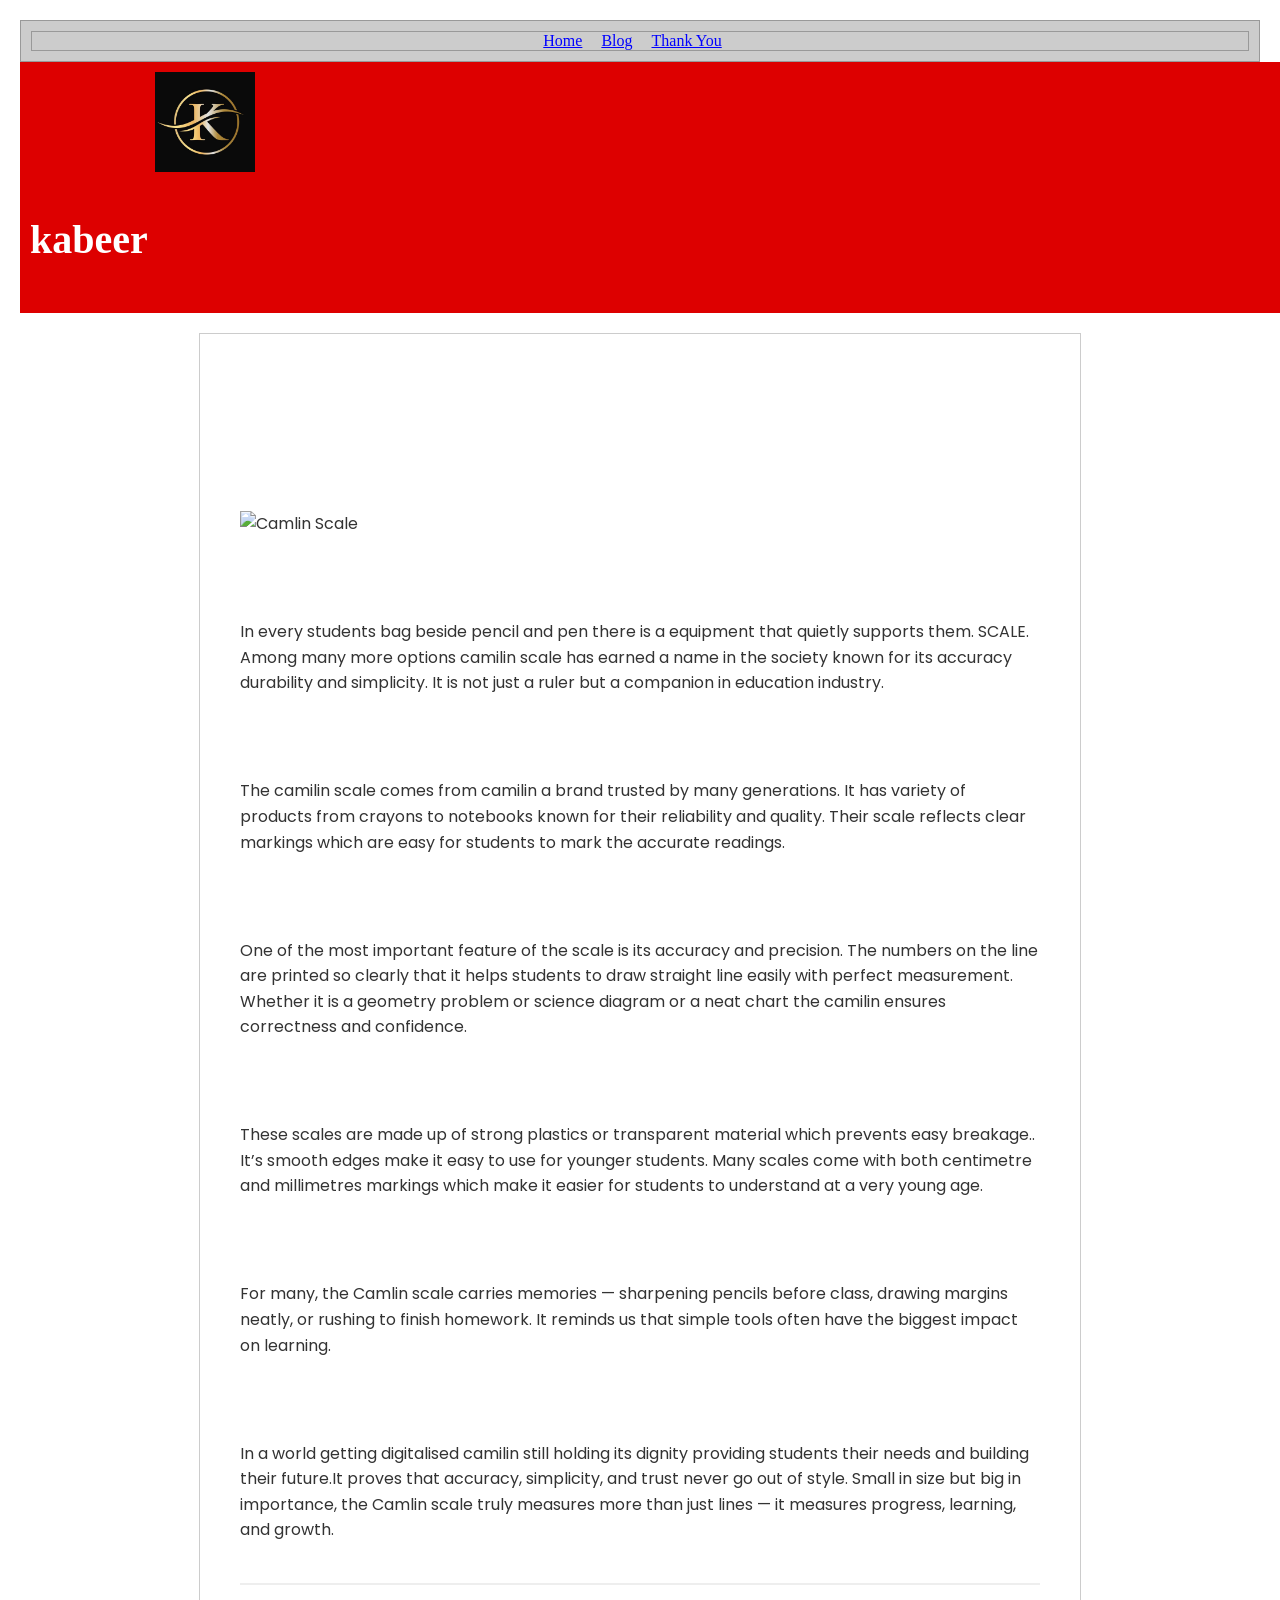
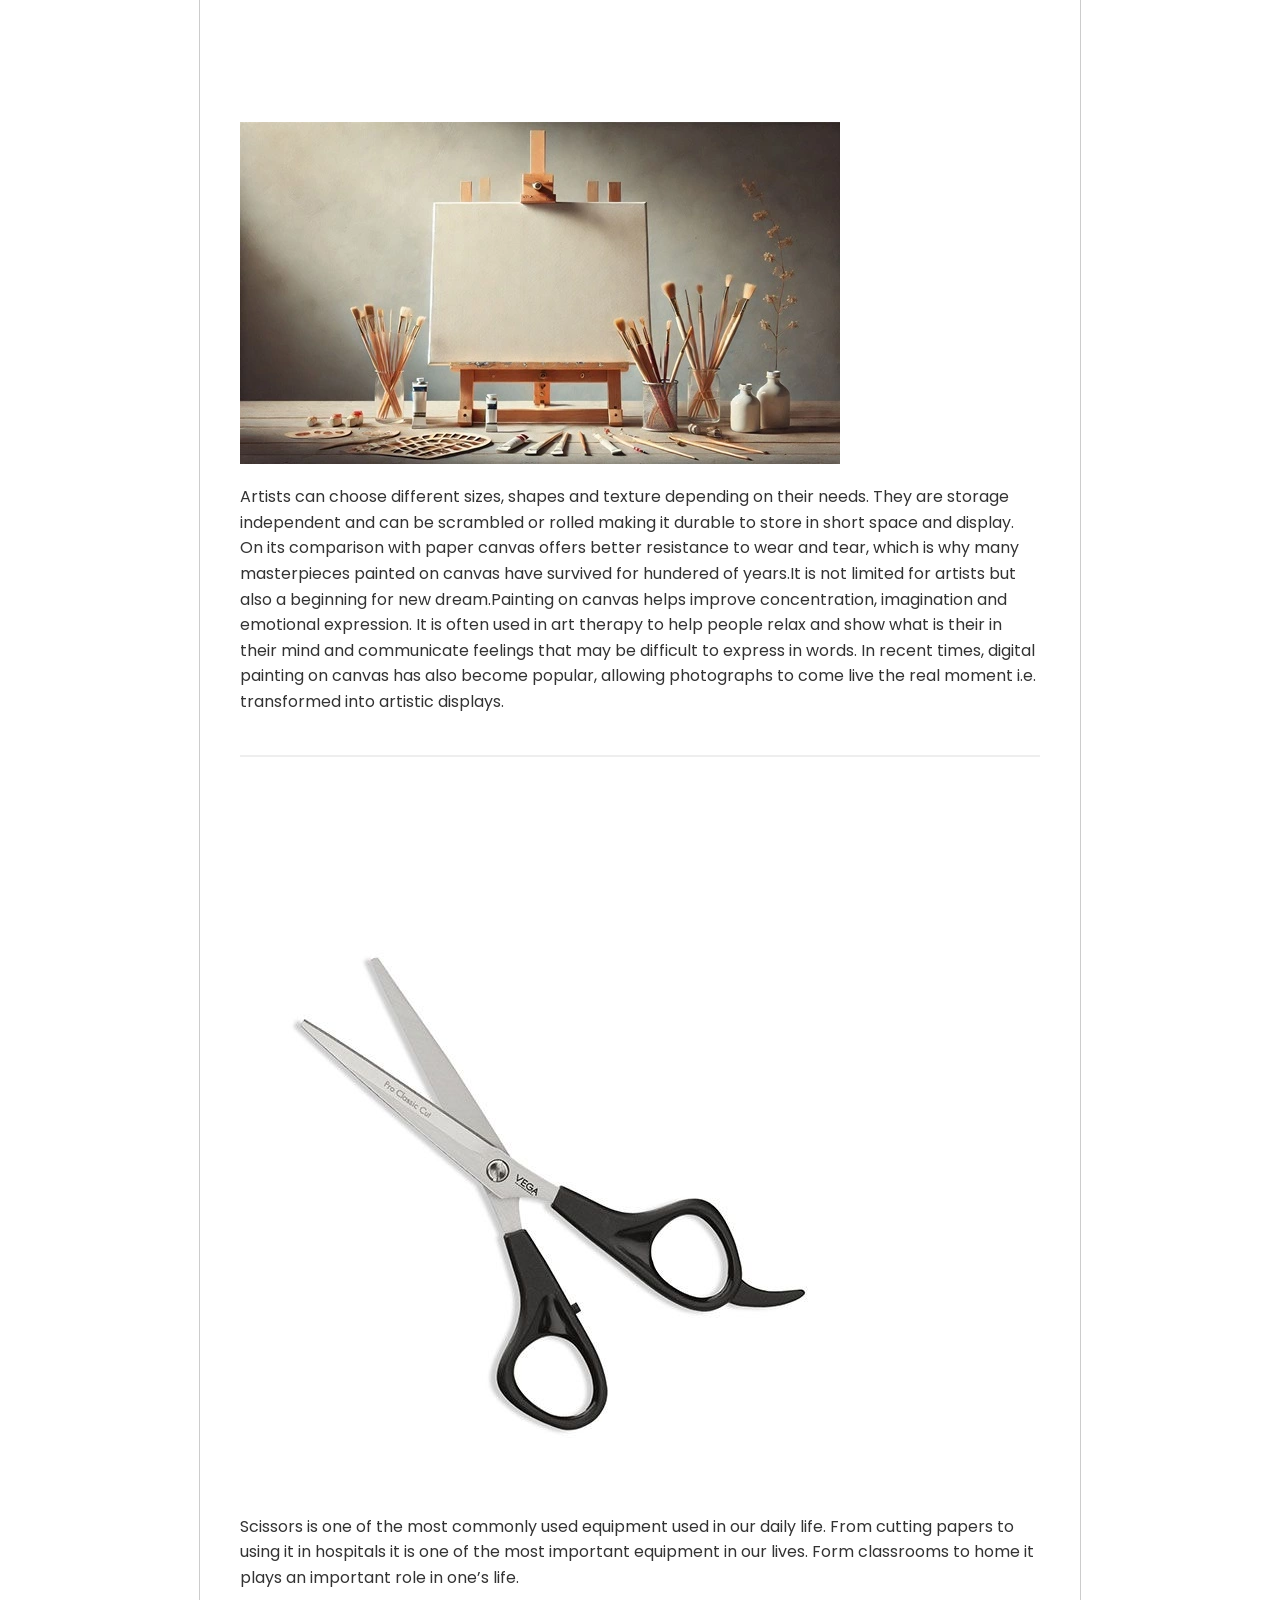
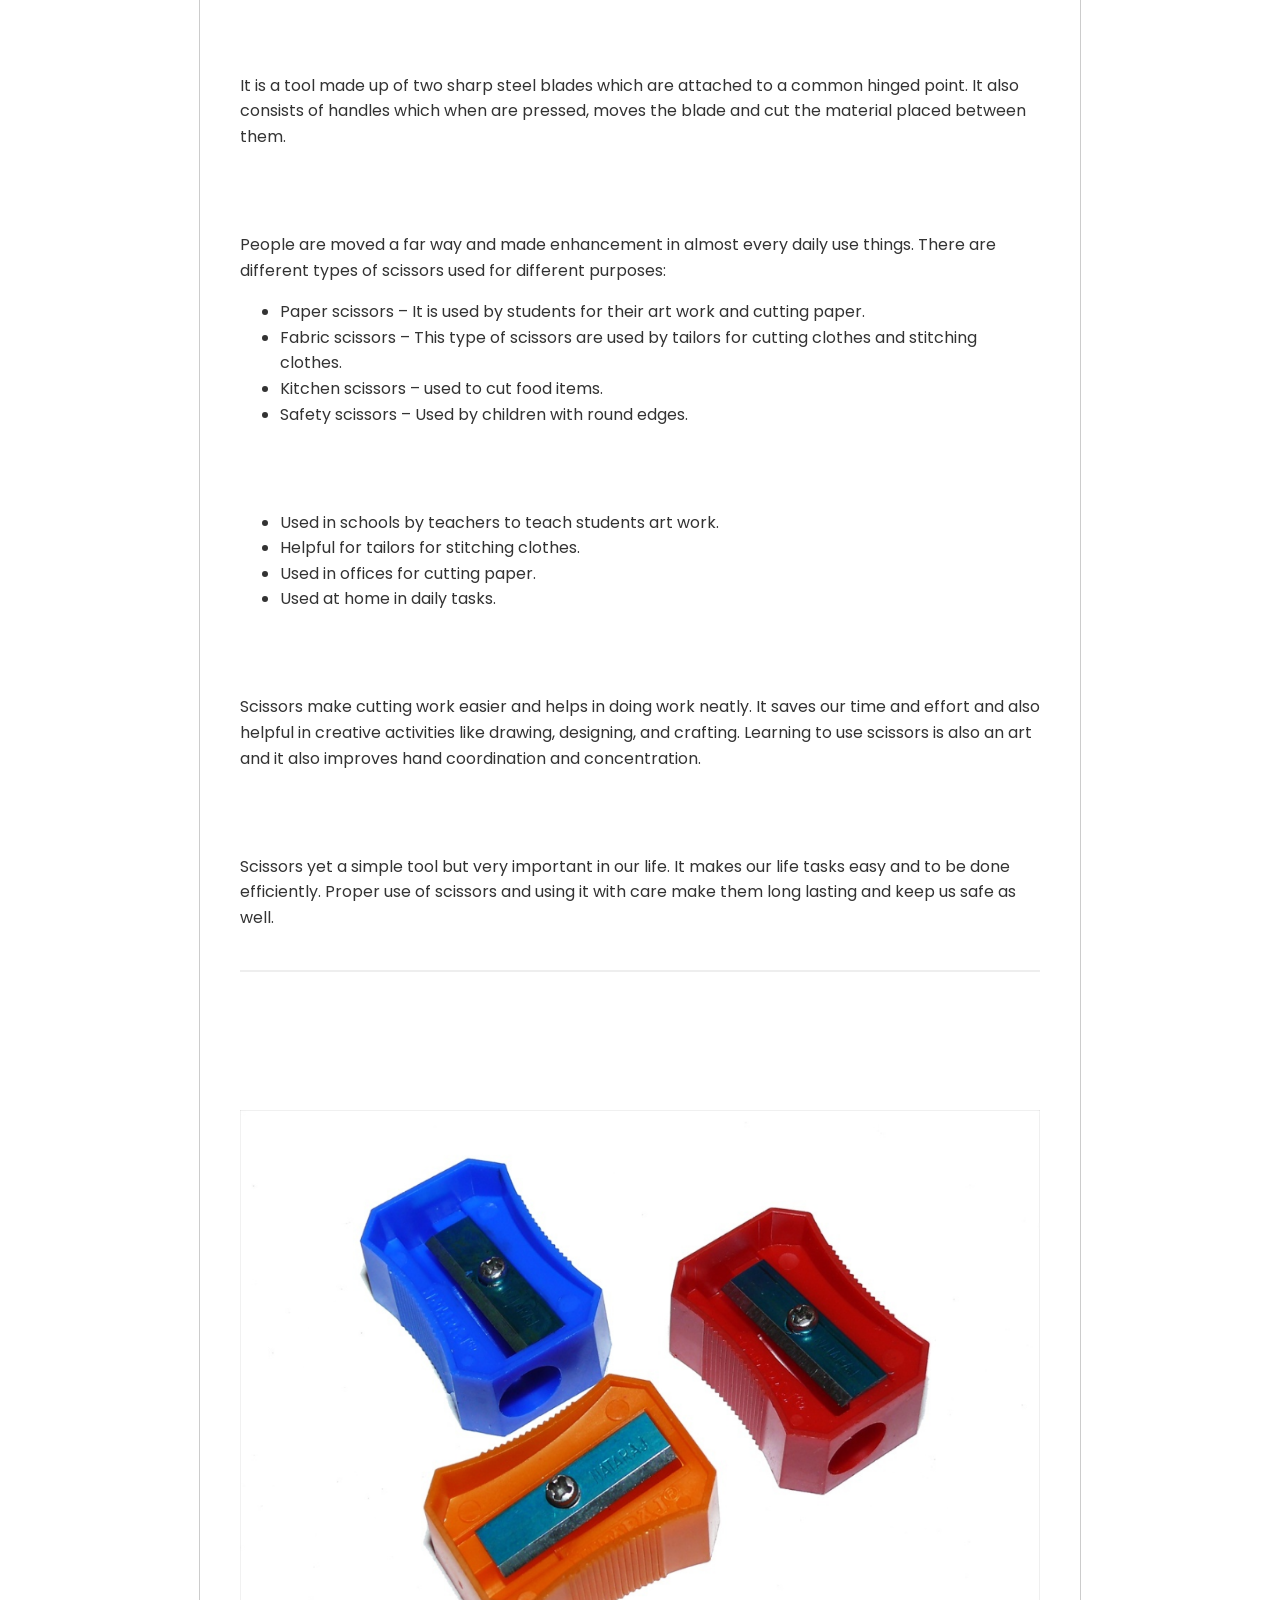
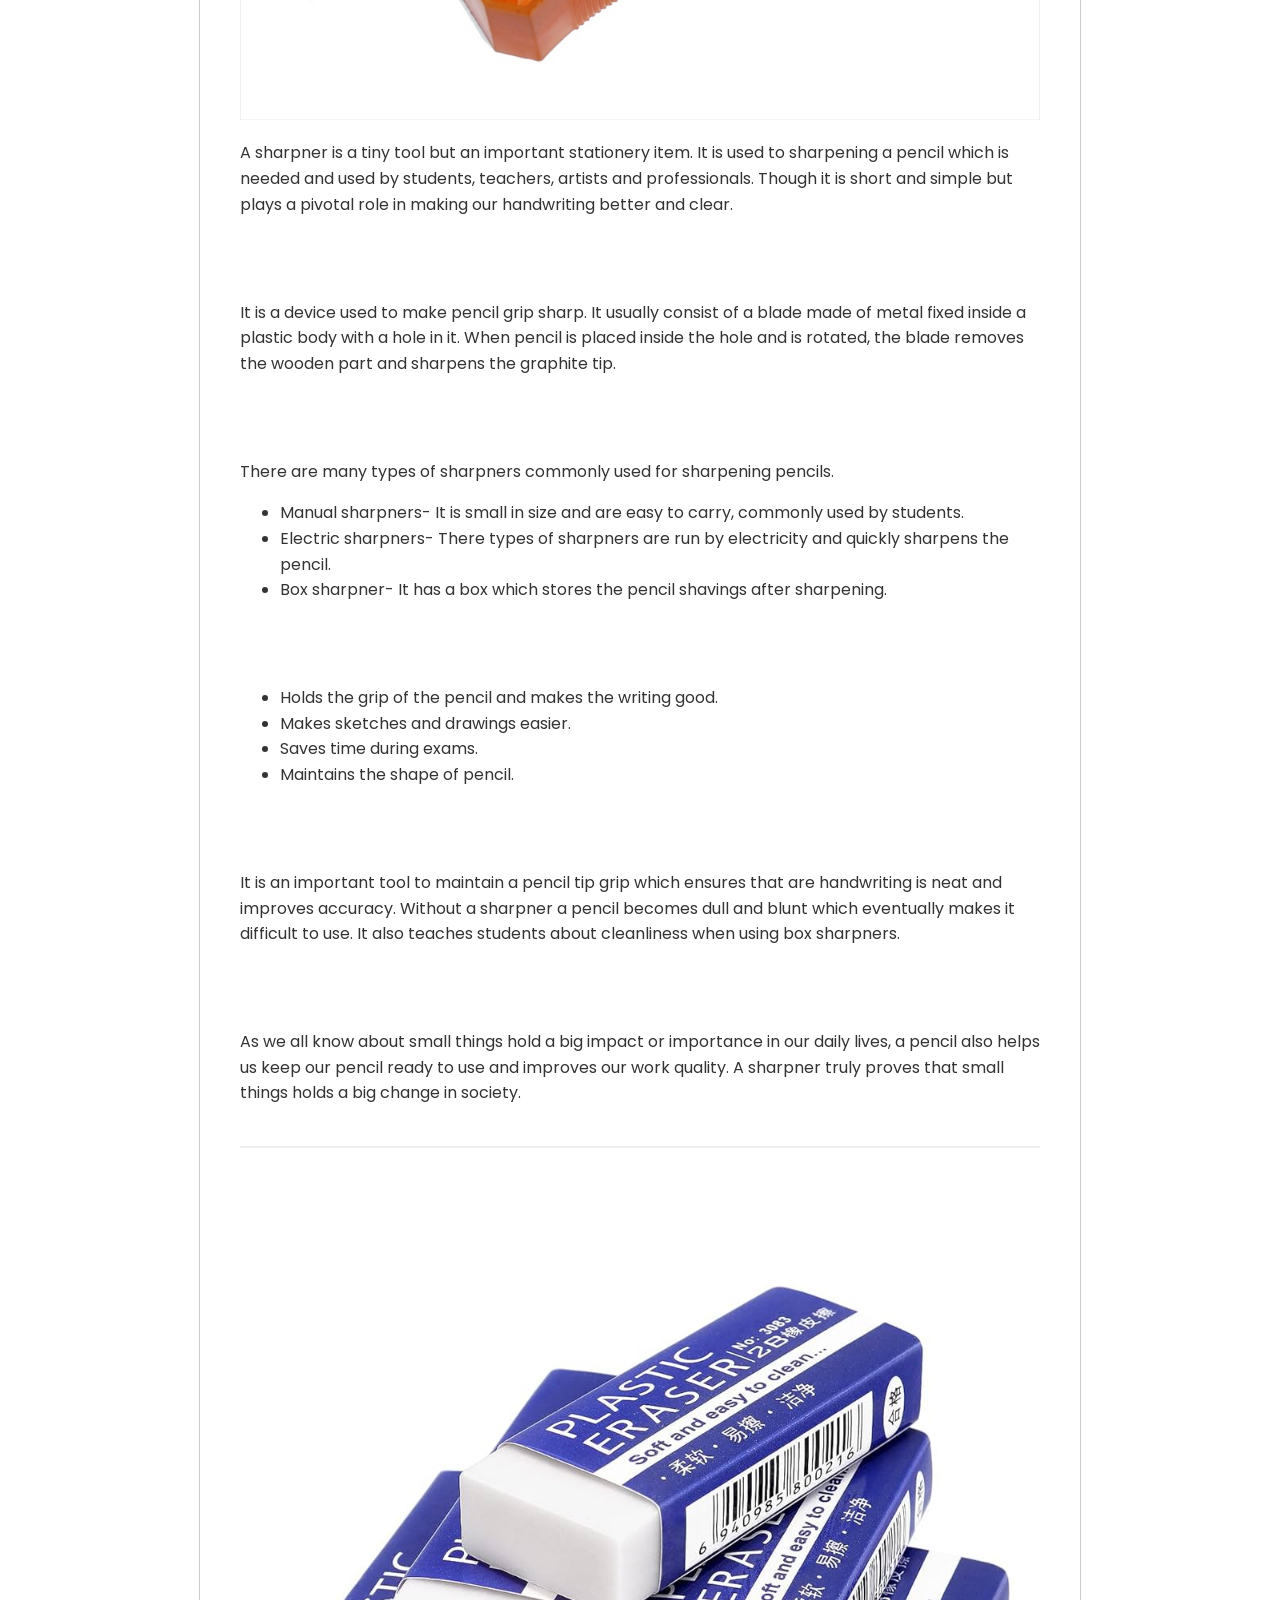
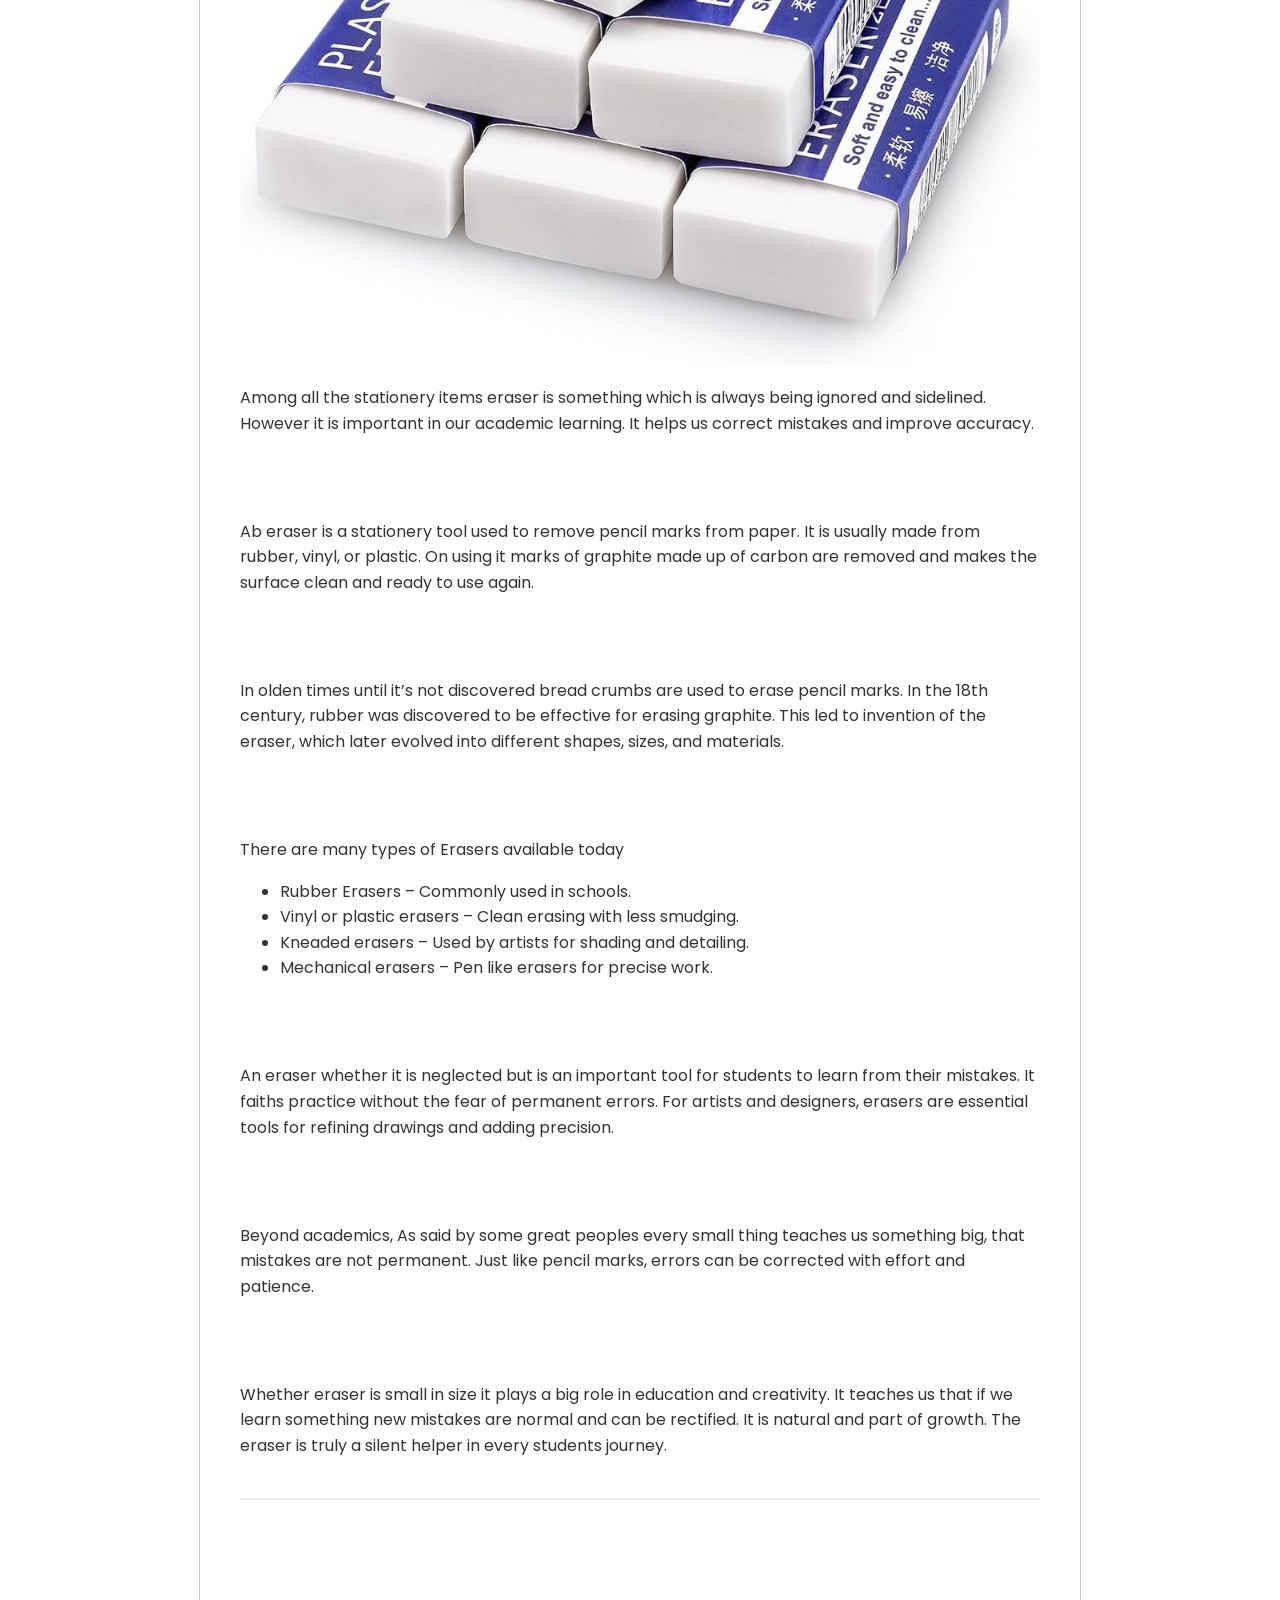
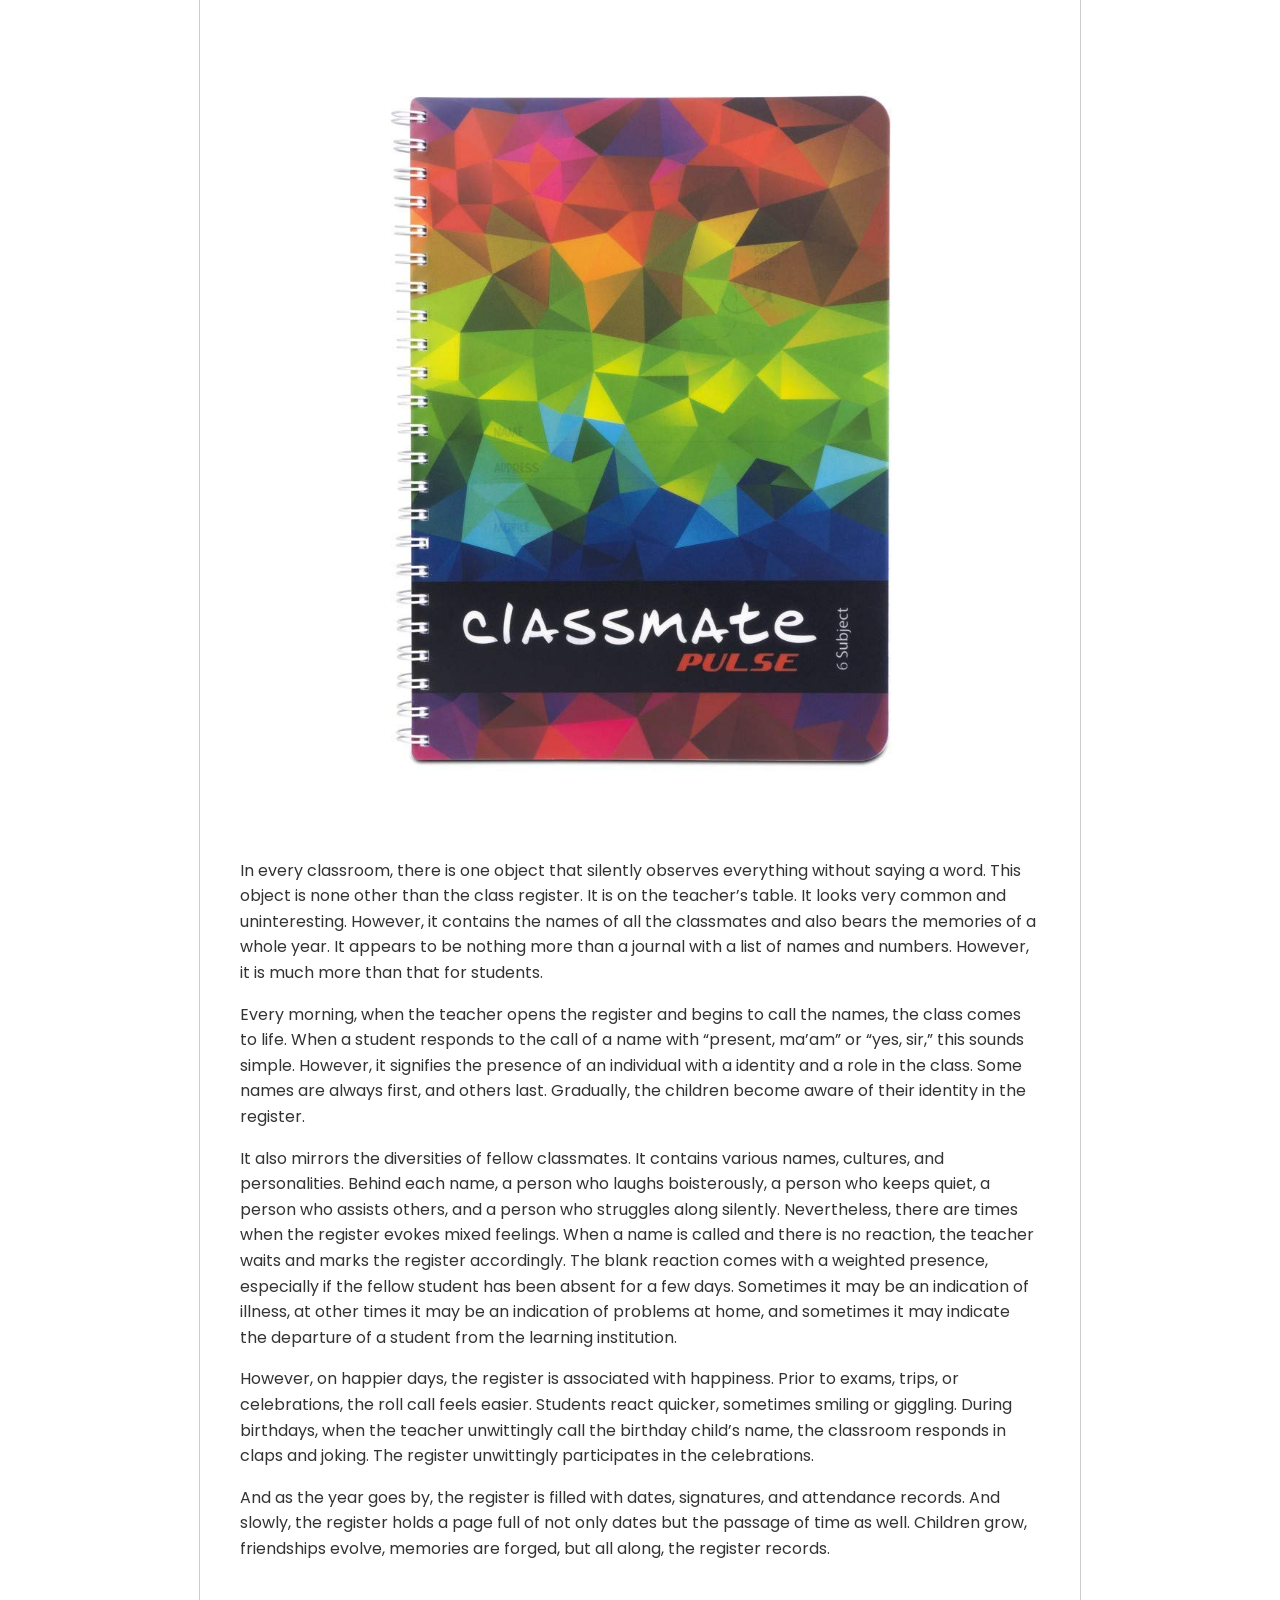
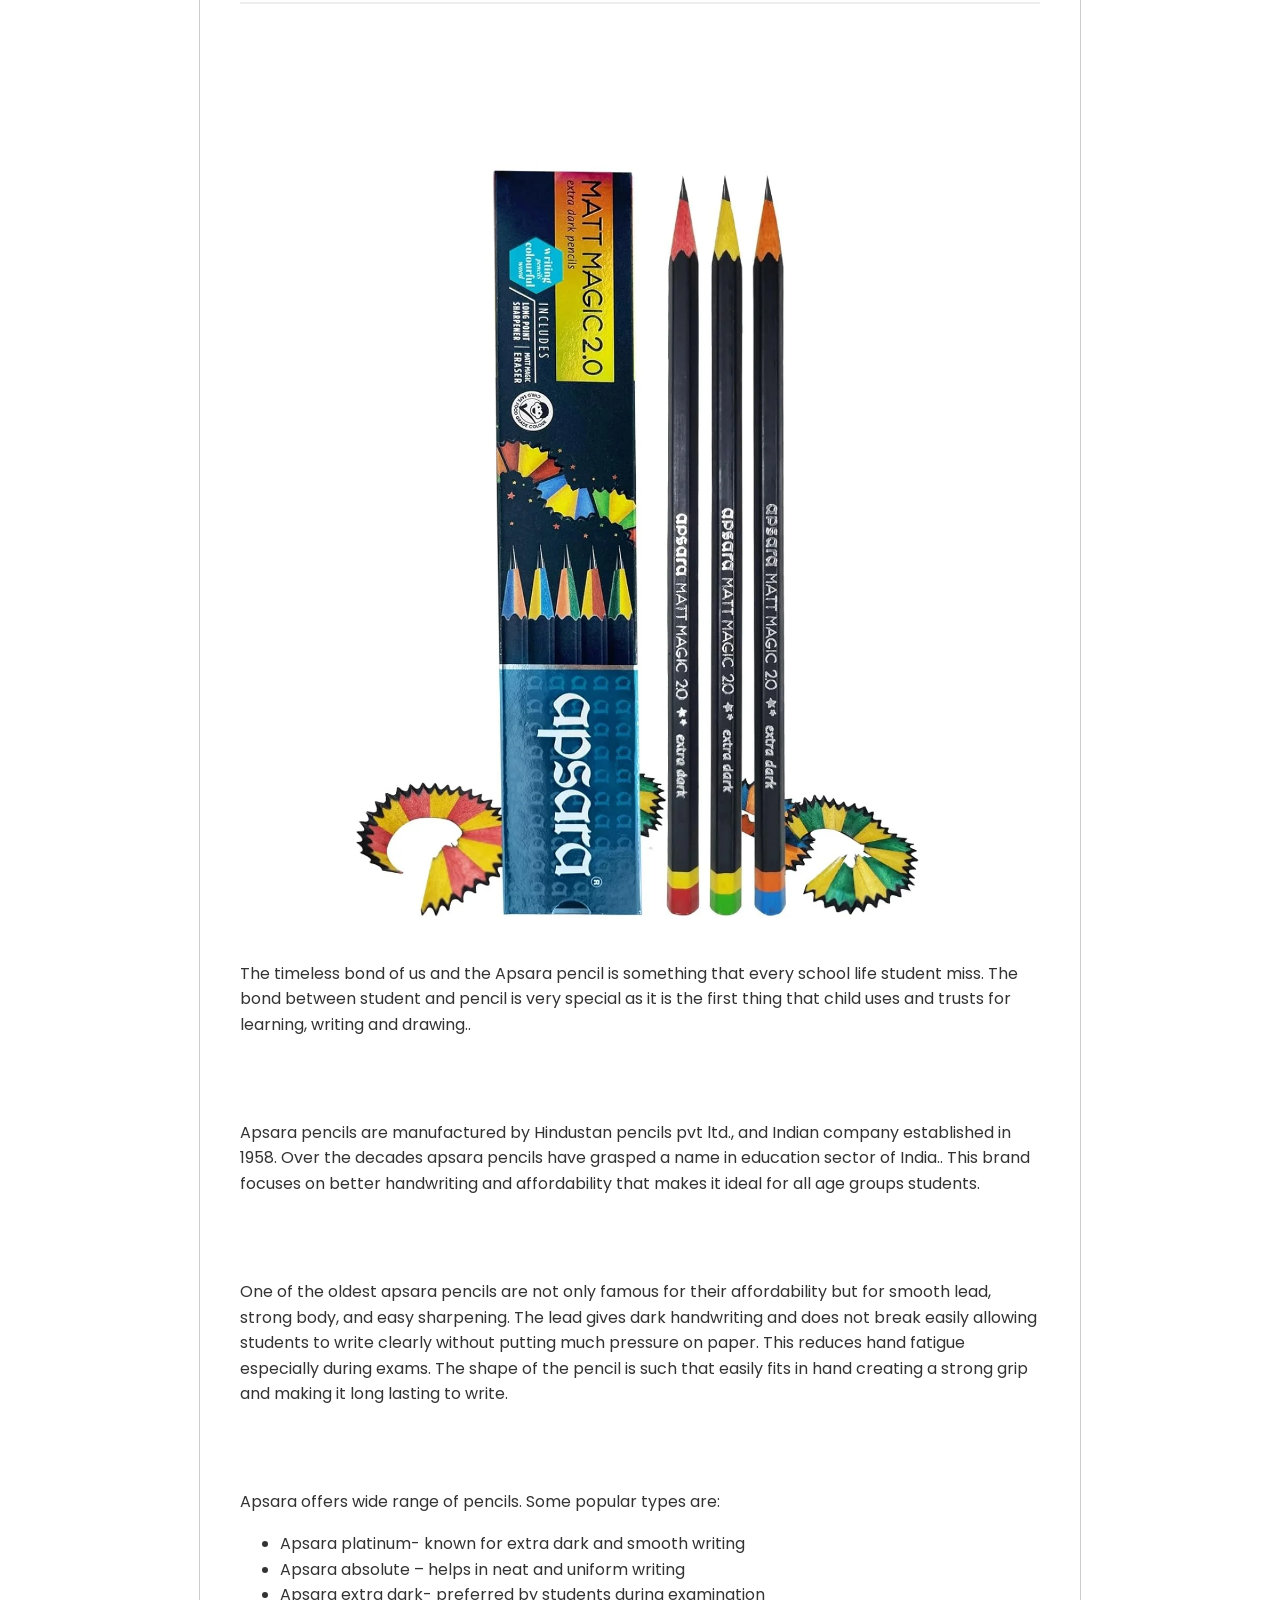
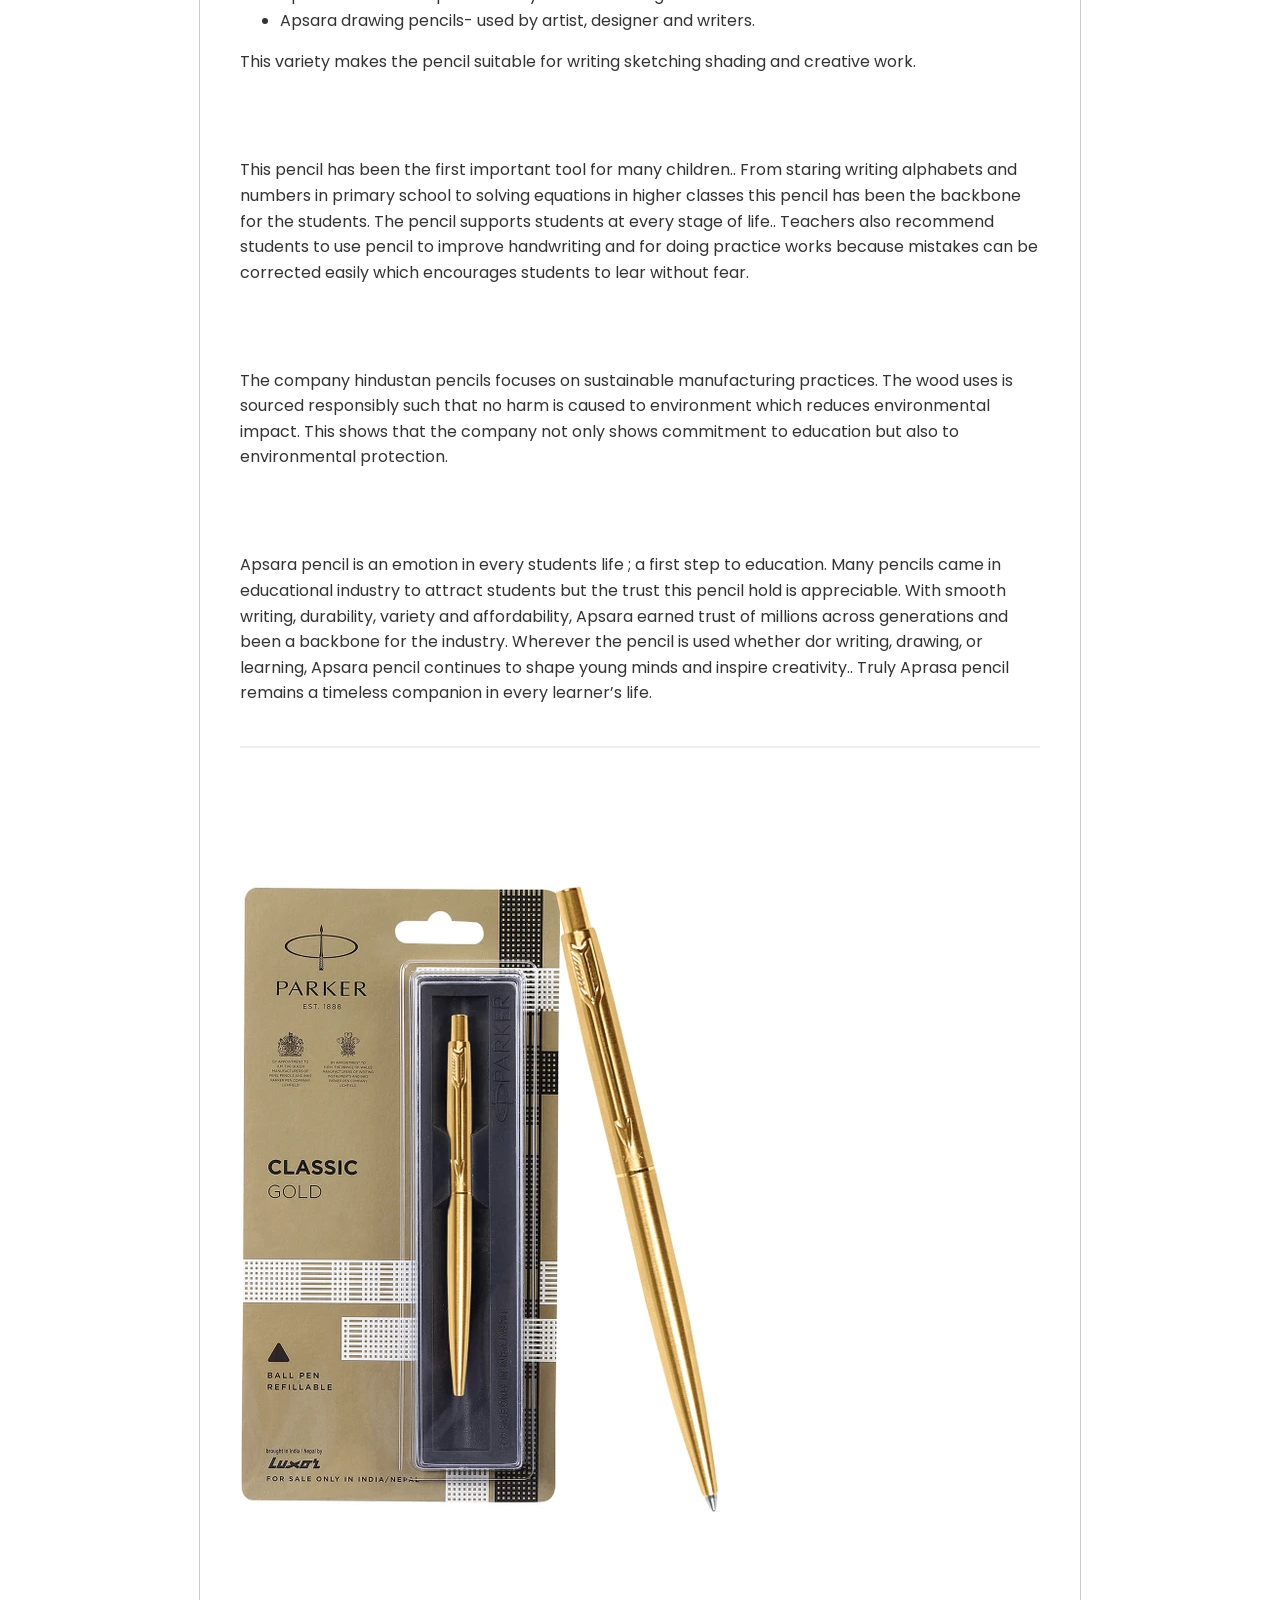
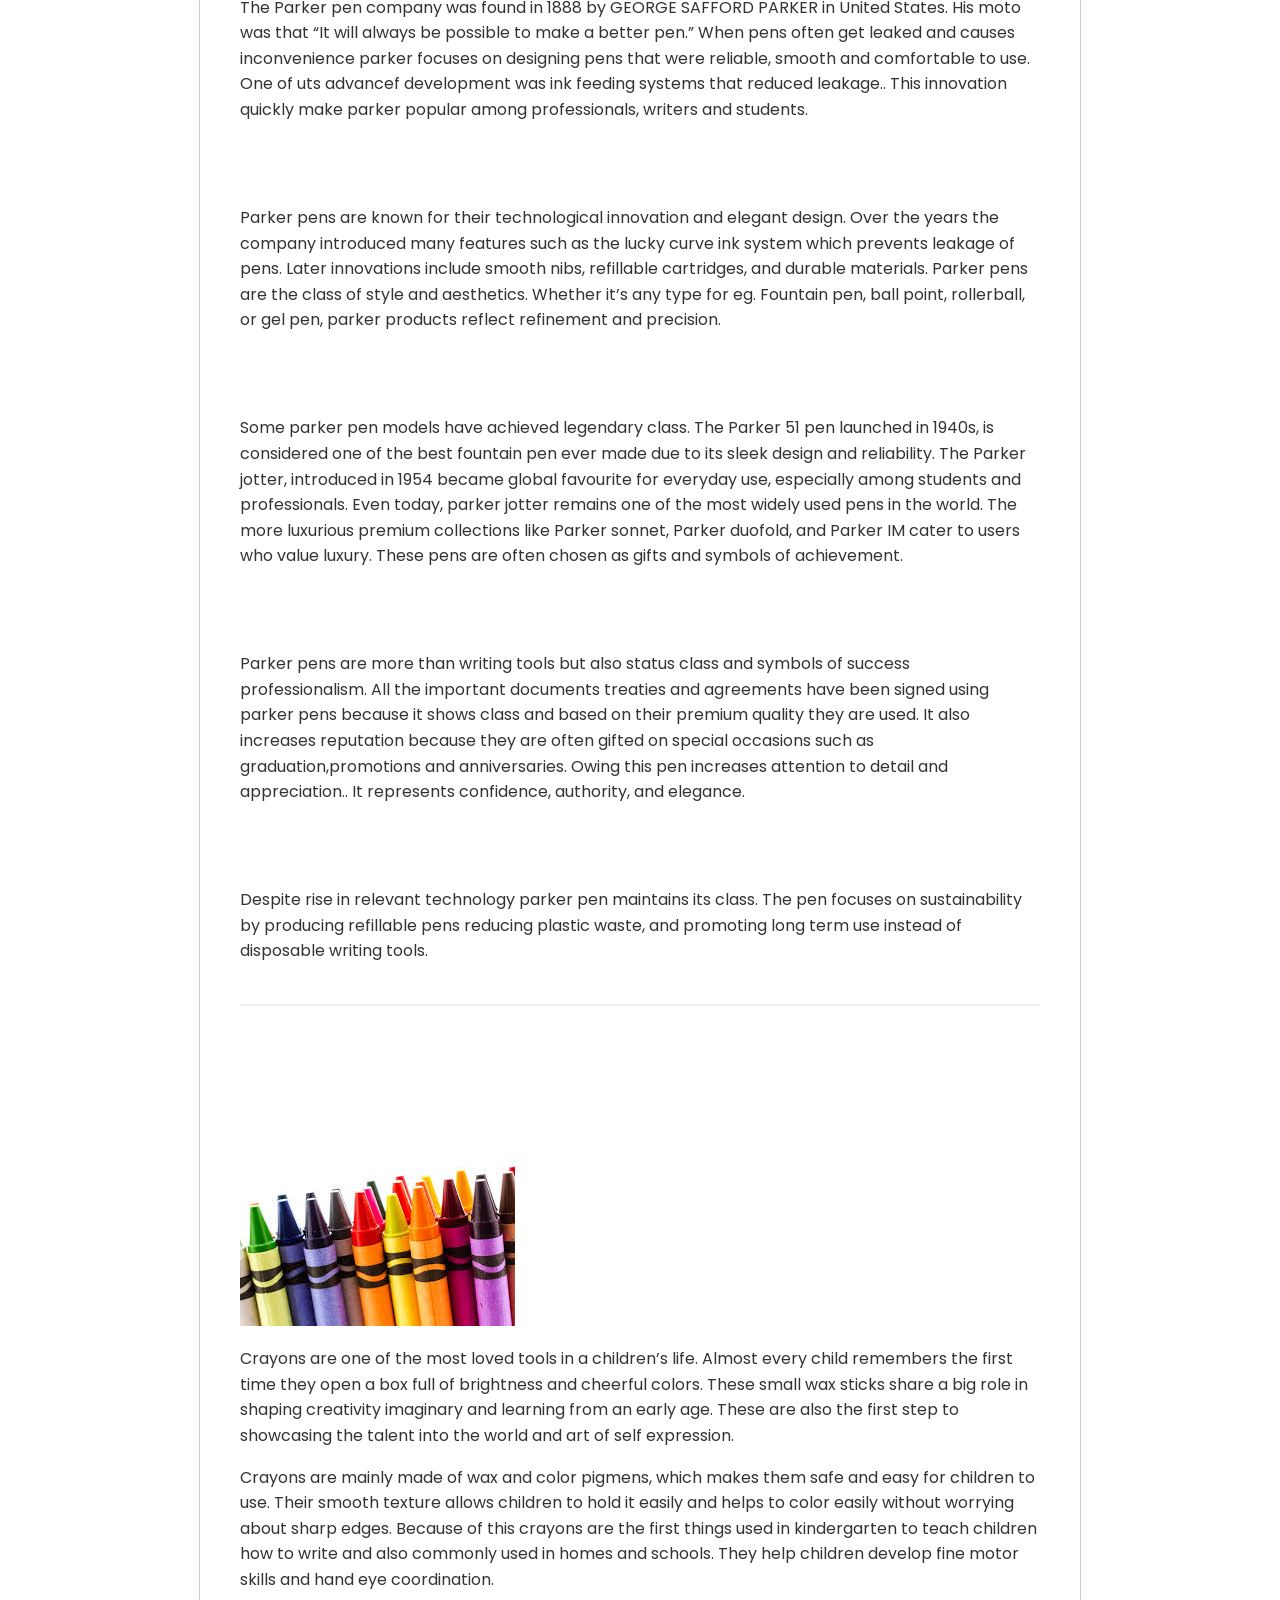
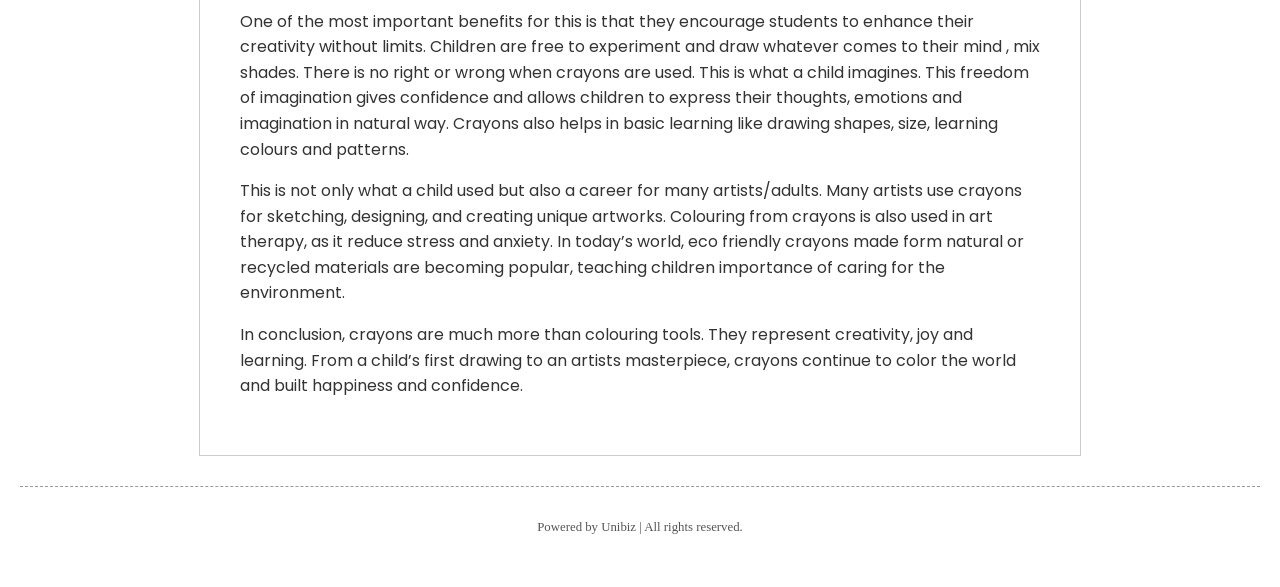
==== blog.html @ ebfffa74 "Add files via upload" ====
<!DOCTYPE html>
<html class="sp-html sp-seedprod sp-h-full" lang="en-US">

<head>
    <meta charset="UTF-8">
    <meta name="viewport" content="width=device-width, initial-scale=1.0">
    <title>kabeerr.in - Blog</title>

    <link rel="stylesheet" id="seedprod-css-css"
        href="https://kabeerr.in/wp-content/plugins/coming-soon/public/css/tailwind.min.css?ver=6.19.7" type="text/css"
        media="all">
    <link rel="stylesheet" href="https://fonts.googleapis.com/css?family=Poppins:400|Bebas+Neue:400&amp;display=swap">
    <link rel="stylesheet" type="text/css" href="style.css">

    <style>
        #sp-page {
            color: #FFFFFF
        }

        #sp-page .sp-header-tag-h1,
        #sp-page .sp-header-tag-h2,
        #sp-page .sp-header-tag-h3,
        #sp-page .sp-header-tag-h4,
        #sp-page .sp-header-tag-h5,
        #sp-page .sp-header-tag-h6 {
            color: #FFFFFF
        }

        #sp-page h1,
        #sp-page h2,
        #sp-page h3,
        #sp-page h4,
        #sp-page h5,
        #sp-page h6 {
            color: #FFFFFF;
            font-family: 'Bebas Neue';
            font-weight: 400;
            font-style: normal
        }

        #sp-page a {
            color: #D98E8B
        }

        #sp-page a:hover {
            color: #cc6965
        }

        #sp-page .btn {
            background-color: #D98E8B
        }

        body {
            background-color: #FFFFFF !important;
        }

        .blog-content {
            padding: 40px;
            color: #333;
            font-family: 'Poppins', sans-serif;
            line-height: 1.6;
            max-width: 800px;
            margin: 0 auto;
            background: #fff;
            border: 1px solid #ccc;
            margin-top: 20px;
        }

        .blog-content h2 {
            color: #D98E8B;
            font-family: 'Bebas Neue', sans-serif;
            font-size: 2.5em;
            margin-top: 40px;
        }

        .blog-content h3 {
            color: #555;
            font-size: 1.5em;
            margin-top: 20px;
        }

        .blog-content img {
            max-width: 100%;
            height: auto;
            margin: 20px 0;
            display: block;
        }
    </style>
</head>

<body class="spBgcover sp-h-full sp-antialiased">

    <!-- Shared Navigation -->
    <nav
        style="background-color: #cccccc; padding: 10px; border: 1px solid #999; text-align: center; font-family: 'Times New Roman', serif;">
        <ul style="list-style-type: none; padding: 0; margin: 0;">
            <li style="display: inline; margin-right: 15px;"><a href="index.html"
                    style="color: blue; text-decoration: underline;">Home</a></li>
            <li style="display: inline; margin-right: 15px;"><a href="blog.html"
                    style="color: blue; text-decoration: underline;">Blog</a></li>
            <li style="display: inline; margin-right: 15px;"><a href="thankyou.html"
                    style="color: blue; text-decoration: underline;">Thank You</a></li>
        </ul>
    </nav>

    <div id="sp-page" class="spBgcover sp-content-1">
        <!-- Header with Logo -->
        <section id="sp-ri2v48" class="sp-el-section spBgfull"
            style="background-color: rgb(221, 0, 0); width: 100%; max-width: 100%; padding: 10px;">
            <div id="sp-f48337" class="sp-el-row sp-w-full sp-m-auto sm:sp-flex sp-justify-between"
                style="padding: 0px; width: auto; max-width: 1000px;">
                <div id="sp-knuii1" class="sp-el-col sp-w-full" style="width: calc(35% + 0px);">
                    <figure id="sp-t2muz4" class="sp-image-wrapper sp-el-block"
                        style="margin: 0px; text-align: center;">
                        <div>
                            <span><img src="images/logo.jpg" alt="Kabeer Logo" width="700" height="700"
                                    style="width: 100px; object-fit: fill; height: 100px;"></span>
                        </div>
                    </figure>
                </div>
                <div id="sp-bn6sb5" class="sp-el-col sp-w-full" style="width: calc(65% + 0px);">
                    <div id="sp-wb71fq"
                        class="sp-css-target sp-text-wrapper sp-el-block sp-text-block-style sp-text-wrapper-wb71fq"
                        style="font-size: 40px; margin: 0px; text-align: left;">
                        <p><strong>kabeer</strong></p>
                    </div>
                </div>
            </div>
        </section>

        <!-- Blog Content Area -->
        <main class="blog-content">
            <!-- Article 1 -->
            <article>
                <h2>Camlin Scale</h2>
                <img src="C:\Users\Dell\OneDrive\Desktop\New folder\images\20260312141741_media__1773304824992.png"
                    alt="Camlin Scale">
                <h3>Measuring more than just lines</h3>
                <p>In every students bag beside pencil and pen there is a equipment that quietly supports them. SCALE.
                    Among many more options camilin scale has earned a name in the society known for its accuracy
                    durability and simplicity. It is not just a ruler but a companion in education industry.</p>

                <h3>A trusted name in stationery</h3>
                <p>The camilin scale comes from camilin a brand trusted by many generations. It has variety of products
                    from crayons to notebooks known for their reliability and quality. Their scale reflects clear
                    markings which are easy for students to mark the accurate readings.</p>

                <h3>Designed for accuracy</h3>
                <p>One of the most important feature of the scale is its accuracy and precision. The numbers on the line
                    are printed so clearly that it helps students to draw straight line easily with perfect measurement.
                    Whether it is a geometry problem or science diagram or a neat chart the camilin ensures correctness
                    and confidence.</p>

                <h3>Durable and student friendly</h3>
                <p>These scales are made up of strong plastics or transparent material which prevents easy breakage..
                    It’s smooth edges make it easy to use for younger students. Many scales come with both centimetre
                    and millimetres markings which make it easier for students to understand at a very young age.</p>

                <h3>More than a stationery item</h3>
                <p>For many, the Camlin scale carries memories — sharpening pencils before class, drawing margins
                    neatly, or rushing to finish homework. It reminds us that simple tools often have the biggest impact
                    on learning.</p>

                <h3>Conclusion</h3>
                <p>In a world getting digitalised camilin still holding its dignity providing students their needs and
                    building their future.It proves that accuracy, simplicity, and trust never go out of style. Small in
                    size but big in importance, the Camlin scale truly measures more than just lines — it measures
                    progress, learning, and growth.</p>
            </article>

            <hr style="margin: 40px 0; border: 1px solid #eee;">

            <!-- Article 2 -->
            <article>
                <h2>Canvas: The foundation of artistic expression</h2>
                <img src="images\20260312141741_media__1773304842506.png" alt="Canvas and Art Supplies">
                <p>Artists can choose different sizes, shapes and texture depending on their needs. They are storage
                    independent and can be scrambled or rolled making it durable to store in short space and display. On
                    its comparison with paper canvas offers better resistance to wear and tear, which is why many
                    masterpieces painted on canvas have survived for hundered of years.It is not limited for artists but
                    also a beginning for new dream.Painting on canvas helps improve concentration, imagination and
                    emotional expression. It is often used in art therapy to help people relax and show what is their in
                    their mind and communicate feelings that may be difficult to express in words. In recent times,
                    digital painting on canvas has also become popular, allowing photographs to come live the real
                    moment i.e. transformed into artistic displays.</p>
            </article>

            <hr style="margin: 40px 0; border: 1px solid #eee;">

            <!-- Article 3 -->
            <article>
                <h2>Scissors: A useful tool in everyday life</h2>
                <img src="images\20260312141741_media__1773304857077.png" alt="Scissors">
                <p>Scissors is one of the most commonly used equipment used in our daily life. From cutting papers to
                    using it in hospitals it is one of the most important equipment in our lives. Form classrooms to
                    home it plays an important role in one’s life.</p>

                <h3>What are scissors?</h3>
                <p>It is a tool made up of two sharp steel blades which are attached to a common hinged point. It also
                    consists of handles which when are pressed, moves the blade and cut the material placed between
                    them.</p>

                <h3>Types of scissors</h3>
                <p>People are moved a far way and made enhancement in almost every daily use things. There are different
                    types of scissors used for different purposes:</p>
                <ul>
                    <li>Paper scissors – It is used by students for their art work and cutting paper.</li>
                    <li>Fabric scissors – This type of scissors are used by tailors for cutting clothes and stitching
                        clothes.</li>
                    <li>Kitchen scissors – used to cut food items.</li>
                    <li>Safety scissors – Used by children with round edges.</li>
                </ul>

                <h3>Uses of scissors</h3>
                <ul>
                    <li>Used in schools by teachers to teach students art work.</li>
                    <li>Helpful for tailors for stitching clothes.</li>
                    <li>Used in offices for cutting paper.</li>
                    <li>Used at home in daily tasks.</li>
                </ul>

                <h3>Importance of scissors</h3>
                <p>Scissors make cutting work easier and helps in doing work neatly. It saves our time and effort and
                    also helpful in creative activities like drawing, designing, and crafting. Learning to use scissors
                    is also an art and it also improves hand coordination and concentration.</p>

                <h3>Conclusion</h3>
                <p>Scissors yet a simple tool but very important in our life. It makes our life tasks easy and to be
                    done efficiently. Proper use of scissors and using it with care make them long lasting and keep us
                    safe as well.</p>
            </article>

            <hr style="margin: 40px 0; border: 1px solid #eee;">

            <!-- Article 4 -->
            <article>
                <h2>The importance of a sharpner in our daily life.</h2>
                <img src="images\20260312141741_media__1773304871499.png" alt="Sharpeners">
                <p>A sharpner is a tiny tool but an important stationery item. It is used to sharpening a pencil which
                    is needed and used by students, teachers, artists and professionals. Though it is short and simple
                    but plays a pivotal role in making our handwriting better and clear.</p>

                <h3>What is a sharpner?</h3>
                <p>It is a device used to make pencil grip sharp. It usually consist of a blade made of metal fixed
                    inside a plastic body with a hole in it. When pencil is placed inside the hole and is rotated, the
                    blade removes the wooden part and sharpens the graphite tip.</p>

                <h3>Types of sharpners</h3>
                <p>There are many types of sharpners commonly used for sharpening pencils.</p>
                <ul>
                    <li>Manual sharpners- It is small in size and are easy to carry, commonly used by students.</li>
                    <li>Electric sharpners- There types of sharpners are run by electricity and quickly sharpens the
                        pencil.</li>
                    <li>Box sharpner- It has a box which stores the pencil shavings after sharpening.</li>
                </ul>

                <h3>Uses of sharpners</h3>
                <ul>
                    <li>Holds the grip of the pencil and makes the writing good.</li>
                    <li>Makes sketches and drawings easier.</li>
                    <li>Saves time during exams.</li>
                    <li>Maintains the shape of pencil.</li>
                </ul>

                <h3>Importance of sharpner</h3>
                <p>It is an important tool to maintain a pencil tip grip which ensures that are handwriting is neat and
                    improves accuracy. Without a sharpner a pencil becomes dull and blunt which eventually makes it
                    difficult to use. It also teaches students about cleanliness when using box sharpners.</p>

                <h3>Conclusion</h3>
                <p>As we all know about small things hold a big impact or importance in our daily lives, a pencil also
                    helps us keep our pencil ready to use and improves our work quality. A sharpner truly proves that
                    small things holds a big change in society.</p>
            </article>

            <hr style="margin: 40px 0; border: 1px solid #eee;">

            <!-- Article 5 -->
            <article>
                <h2>Eraser: A small tool with a big role</h2>
                <img src="images\20260312141741_media__1773304905597.png" alt="Erasers">
                <p>Among all the stationery items eraser is something which is always being ignored and sidelined.
                    However it is important in our academic learning. It helps us correct mistakes and improve accuracy.
                </p>

                <h3>What is an eraser?</h3>
                <p>Ab eraser is a stationery tool used to remove pencil marks from paper. It is usually made from
                    rubber, vinyl, or plastic. On using it marks of graphite made up of carbon are removed and makes the
                    surface clean and ready to use again.</p>

                <h3>History of the eraser</h3>
                <p>In olden times until it’s not discovered bread crumbs are used to erase pencil marks. In the 18th
                    century, rubber was discovered to be effective for erasing graphite. This led to invention of the
                    eraser, which later evolved into different shapes, sizes, and materials.</p>

                <h3>Types of Erasers</h3>
                <p>There are many types of Erasers available today</p>
                <ul>
                    <li>Rubber Erasers – Commonly used in schools.</li>
                    <li>Vinyl or plastic erasers – Clean erasing with less smudging.</li>
                    <li>Kneaded erasers – Used by artists for shading and detailing.</li>
                    <li>Mechanical erasers – Pen like erasers for precise work.</li>
                </ul>

                <h3>Importance of an eraser</h3>
                <p>An eraser whether it is neglected but is an important tool for students to learn from their mistakes.
                    It faiths practice without the fear of permanent errors. For artists and designers, erasers are
                    essential tools for refining drawings and adding precision.</p>

                <h3>Eraser in daily life</h3>
                <p>Beyond academics, As said by some great peoples every small thing teaches us something big, that
                    mistakes are not permanent. Just like pencil marks, errors can be corrected with effort and
                    patience.</p>

                <h3>Conclusion</h3>
                <p>Whether eraser is small in size it plays a big role in education and creativity. It teaches us that
                    if we learn something new mistakes are normal and can be rectified. It is natural and part of
                    growth. The eraser is truly a silent helper in every students journey.</p>
            </article>

            <hr style="margin: 40px 0; border: 1px solid #eee;">

            <!-- Article 6 -->
            <article>
                <h2>Classmate Registers</h2>
                <img src="images\61HjPMq3gPL.jpg" alt="Classmate Registers">
                <p>In every classroom, there is one object that silently observes everything without saying a word. This
                    object is none other than the class register. It is on the teacher’s table. It looks very common and
                    uninteresting. However, it contains the names of all the classmates and also bears the memories of a
                    whole year. It appears to be nothing more than a journal with a list of names and numbers. However,
                    it is much more than that for students.</p>
                <p>Every morning, when the teacher opens the register and begins to call the names, the class comes to
                    life. When a student responds to the call of a name with “present, ma’am” or “yes, sir,” this sounds
                    simple. However, it signifies the presence of an individual with a identity and a role in the class.
                    Some names are always first, and others last. Gradually, the children become aware of their identity
                    in the register.</p>
                <p>It also mirrors the diversities of fellow classmates. It contains various names, cultures, and
                    personalities. Behind each name, a person who laughs boisterously, a person who keeps quiet, a
                    person who assists others, and a person who struggles along silently. Nevertheless, there are times
                    when the register evokes mixed feelings. When a name is called and there is no reaction, the teacher
                    waits and marks the register accordingly. The blank reaction comes with a weighted presence,
                    especially if the fellow student has been absent for a few days. Sometimes it may be an indication
                    of illness, at other times it may be an indication of problems at home, and sometimes it may
                    indicate the departure of a student from the learning institution.</p>
                <p>However, on happier days, the register is associated with happiness. Prior to exams, trips, or
                    celebrations, the roll call feels easier. Students react quicker, sometimes smiling or giggling.
                    During birthdays, when the teacher unwittingly call the birthday child’s name, the classroom
                    responds in claps and joking. The register unwittingly participates in the celebrations.</p>
                <p>And as the year goes by, the register is filled with dates, signatures, and attendance records. And
                    slowly, the register holds a page full of not only dates but the passage of time as well. Children
                    grow, friendships evolve, memories are forged, but all along, the register records.</p>
            </article>

            <hr style="margin: 40px 0; border: 1px solid #eee;">

            <!-- Article 7 -->
            <article>
                <h2>Apsara Pencils</h2>
                <img src="images\Apsara_Matt_Magic.webp">
                <p>The timeless bond of us and the Apsara pencil is something that every school life student miss. The
                    bond between student and pencil is very special as it is the first thing that child uses and trusts
                    for learning, writing and drawing..</p>

                <h3>History</h3>
                <p>Apsara pencils are manufactured by Hindustan pencils pvt ltd., and Indian company established in
                    1958. Over the decades apsara pencils have grasped a name in education sector of India.. This brand
                    focuses on better handwriting and affordability that makes it ideal for all age groups students.</p>

                <h3>Why apsara pencil is popular?</h3>
                <p>One of the oldest apsara pencils are not only famous for their affordability but for smooth lead,
                    strong body, and easy sharpening. The lead gives dark handwriting and does not break easily allowing
                    students to write clearly without putting much pressure on paper. This reduces hand fatigue
                    especially during exams. The shape of the pencil is such that easily fits in hand creating a strong
                    grip and making it long lasting to write.</p>

                <h3>Variety of apsara pencils</h3>
                <p>Apsara offers wide range of pencils. Some popular types are:</p>
                <ul>
                    <li>Apsara platinum- known for extra dark and smooth writing</li>
                    <li>Apsara absolute – helps in neat and uniform writing</li>
                    <li>Apsara extra dark- preferred by students during examination</li>
                    <li>Apsara drawing pencils- used by artist, designer and writers.</li>
                </ul>
                <p>This variety makes the pencil suitable for writing sketching shading and creative work.</p>

                <h3>Importance</h3>
                <p>This pencil has been the first important tool for many children.. From staring writing alphabets and
                    numbers in primary school to solving equations in higher classes this pencil has been the backbone
                    for the students. The pencil supports students at every stage of life.. Teachers also recommend
                    students to use pencil to improve handwriting and for doing practice works because mistakes can be
                    corrected easily which encourages students to lear without fear.</p>

                <h3>Environmental responsibility</h3>
                <p>The company hindustan pencils focuses on sustainable manufacturing practices. The wood uses is
                    sourced responsibly such that no harm is caused to environment which reduces environmental impact.
                    This shows that the company not only shows commitment to education but also to environmental
                    protection.</p>

                <h3>Conclusion</h3>
                <p>Apsara pencil is an emotion in every students life ; a first step to education. Many pencils came in
                    educational industry to attract students but the trust this pencil hold is appreciable. With smooth
                    writing, durability, variety and affordability, Apsara earned trust of millions across generations
                    and been a backbone for the industry. Wherever the pencil is used whether dor writing, drawing, or
                    learning, Apsara pencil continues to shape young minds and inspire creativity.. Truly Aprasa pencil
                    remains a timeless companion in every learner’s life.</p>
            </article>

            <hr style="margin: 40px 0; border: 1px solid #eee;">

            <!-- Article 8 -->
            <article>
                <h2>Parker Pen: Timeless symbol of elegance and excellence</h2>
                <img src="images\-original-imahcebhsgp3qthu.webp" alt="Parker Pen">
                <h3>History</h3>
                <p>The Parker pen company was found in 1888 by GEORGE SAFFORD PARKER in United States. His moto was that
                    “It will always be possible to make a better pen.” When pens often get leaked and causes
                    inconvenience parker focuses on designing pens that were reliable, smooth and comfortable to use.
                    One of uts advancef development was ink feeding systems that reduced leakage.. This innovation
                    quickly make parker popular among professionals, writers and students.</p>

                <h3>Innovation and design</h3>
                <p>Parker pens are known for their technological innovation and elegant design. Over the years the
                    company introduced many features such as the lucky curve ink system which prevents leakage of pens.
                    Later innovations include smooth nibs, refillable cartridges, and durable materials. Parker pens are
                    the class of style and aesthetics. Whether it’s any type for eg. Fountain pen, ball point,
                    rollerball, or gel pen, parker products reflect refinement and precision.</p>

                <h3>Popular parker pen models</h3>
                <p>Some parker pen models have achieved legendary class. The Parker 51 pen launched in 1940s, is
                    considered one of the best fountain pen ever made due to its sleek design and reliability. The
                    Parker jotter, introduced in 1954 became global favourite for everyday use, especially among
                    students and professionals. Even today, parker jotter remains one of the most widely used pens in
                    the world. The more luxurious premium collections like Parker sonnet, Parker duofold, and Parker IM
                    cater to users who value luxury. These pens are often chosen as gifts and symbols of achievement.
                </p>

                <h3>Parker pen as a status symbol</h3>
                <p>Parker pens are more than writing tools but also status class and symbols of success professionalism.
                    All the important documents treaties and agreements have been signed using parker pens because it
                    shows class and based on their premium quality they are used. It also increases reputation because
                    they are often gifted on special occasions such as graduation,promotions and anniversaries. Owing
                    this pen increases attention to detail and appreciation.. It represents confidence, authority, and
                    elegance.</p>

                <h3>Parker in modern times</h3>
                <p>Despite rise in relevant technology parker pen maintains its class. The pen focuses on sustainability
                    by producing refillable pens reducing plastic waste, and promoting long term use instead of
                    disposable writing tools.</p>
            </article>

            <hr style="margin: 40px 0; border: 1px solid #eee;">

            <!-- Article 9 -->
            <article>
                <h2>Crayons: colouring the world of imagination</h2>
                <img src="images\images.jpg" alt="">
                <p>Crayons are one of the most loved tools in a children’s life. Almost every child remembers the first
                    time they open a box full of brightness and cheerful colors. These small wax sticks share a big role
                    in shaping creativity imaginary and learning from an early age. These are also the first step to
                    showcasing the talent into the world and art of self expression.</p>
                <p>Crayons are mainly made of wax and color pigmens, which makes them safe and easy for children to use.
                    Their smooth texture allows children to hold it easily and helps to color easily without worrying
                    about sharp edges. Because of this crayons are the first things used in kindergarten to teach
                    children how to write and also commonly used in homes and schools. They help children develop fine
                    motor skills and hand eye coordination.</p>
                <p>One of the most important benefits for this is that they encourage students to enhance their
                    creativity without limits. Children are free to experiment and draw whatever comes to their mind ,
                    mix shades. There is no right or wrong when crayons are used. This is what a child imagines. This
                    freedom of imagination gives confidence and allows children to express their thoughts, emotions and
                    imagination in natural way. Crayons also helps in basic learning like drawing shapes, size, learning
                    colours and patterns.</p>
                <p>This is not only what a child used but also a career for many artists/adults. Many artists use
                    crayons for sketching, designing, and creating unique artworks. Colouring from crayons is also used
                    in art therapy, as it reduce stress and anxiety. In today’s world, eco friendly crayons made form
                    natural or recycled materials are becoming popular, teaching children importance of caring for the
                    environment.</p>
                <p>In conclusion, crayons are much more than colouring tools. They represent creativity, joy and
                    learning. From a child’s first drawing to an artists masterpiece, crayons continue to color the
                    world and built happiness and confidence.</p>
            </article>
        </main>

        <footer style="text-align: center; padding: 20px; color: #555;">
            <p>Powered by Unibiz | All rights reserved.</p>
        </footer>
    </div>
</body>

</html>
---- style.css ----
body {
    background-color: #ededed;
    color: #000;
    font-family: "Times New Roman", Times, serif;
    margin: 0;
    padding: 20px;
}

header h1 {
    font-size: 2em;
    margin-bottom: 0;
}

header p {
    font-style: italic;
    color: #555;
    margin-top: 5px;
}

nav ul {
    list-style-type: none;
    padding: 0;
    background-color: #cccccc;
    padding: 10px;
    border: 1px solid #999;
}

nav ul li {
    display: inline;
    margin-right: 15px;
}

nav ul li a {
    text-decoration: underline;
    color: blue;
}

nav ul li a:visited {
    color: purple;
}

main {
    margin-top: 20px;
    background-color: white;
    padding: 20px;
    border: 1px solid #999;
}

footer {
    margin-top: 30px;
    font-size: 0.8em;
    text-align: center;
    border-top: 1px dashed #999;
    padding-top: 10px;
}
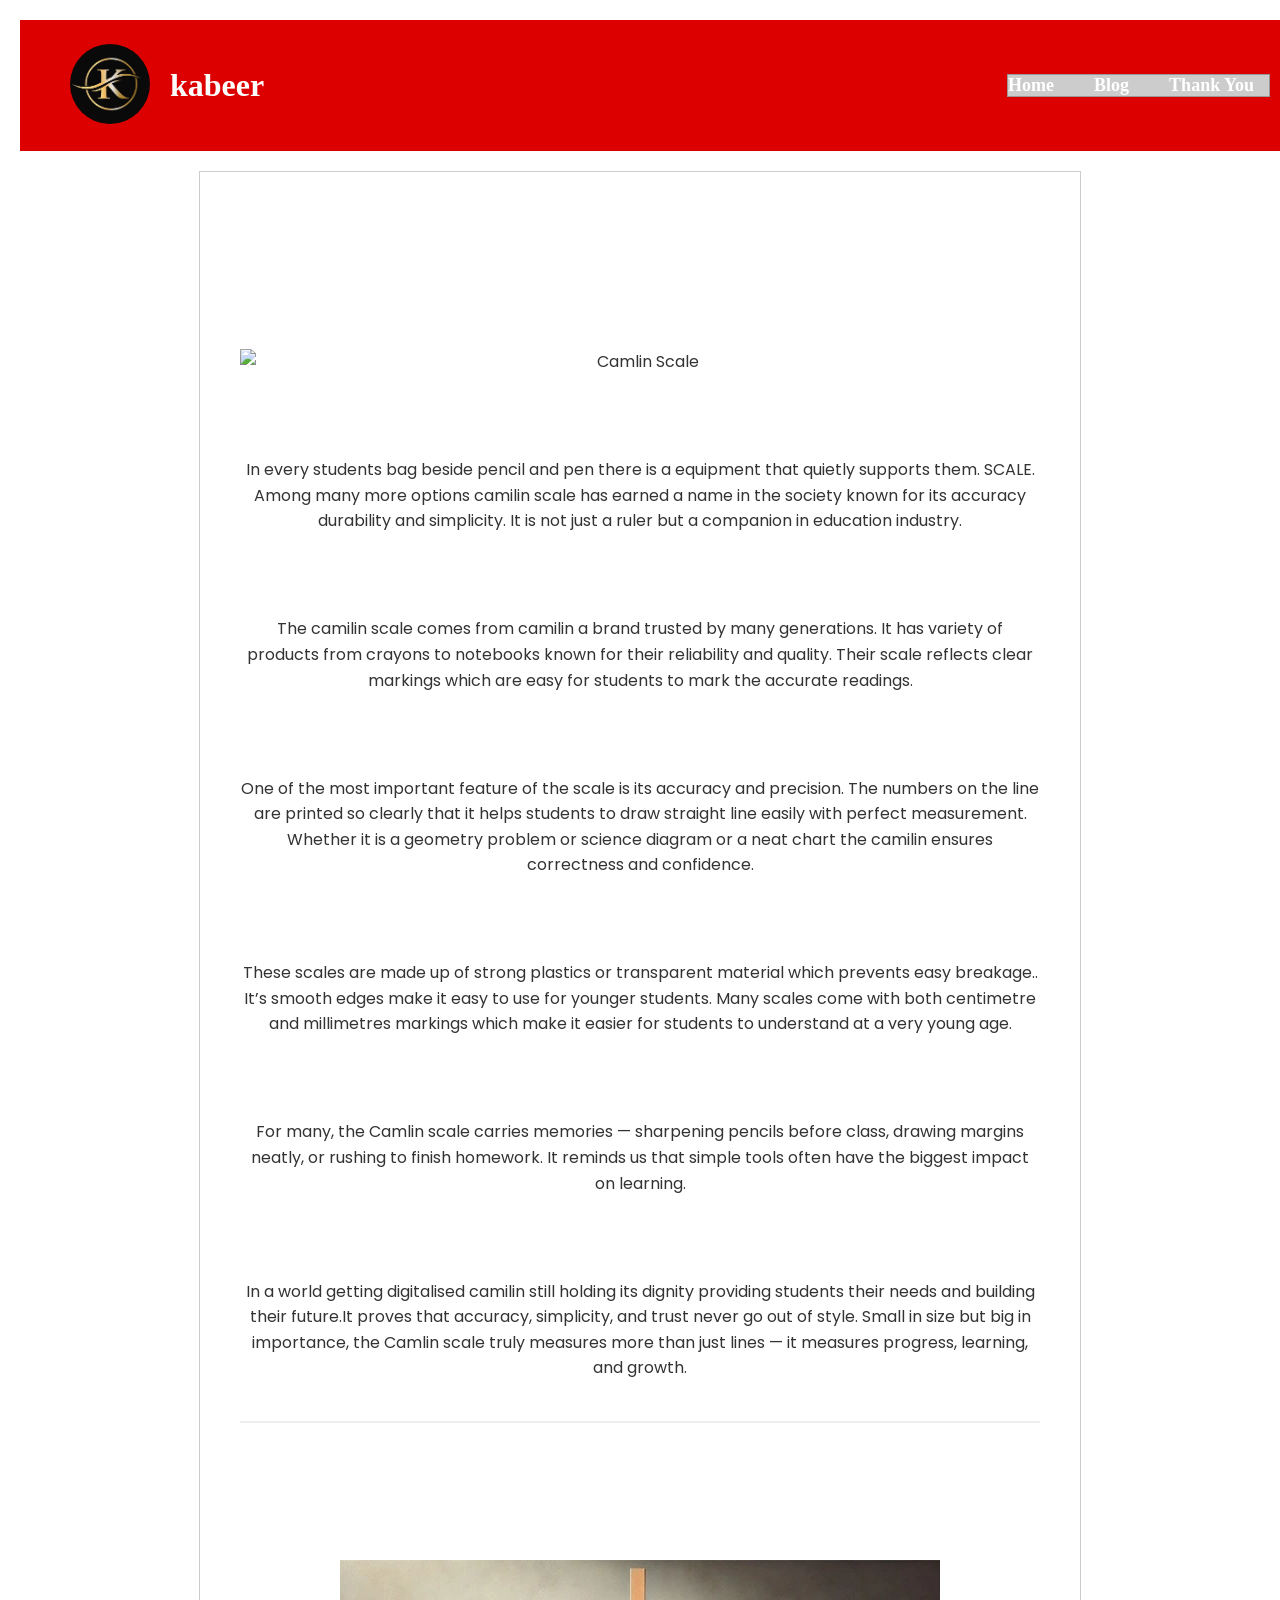
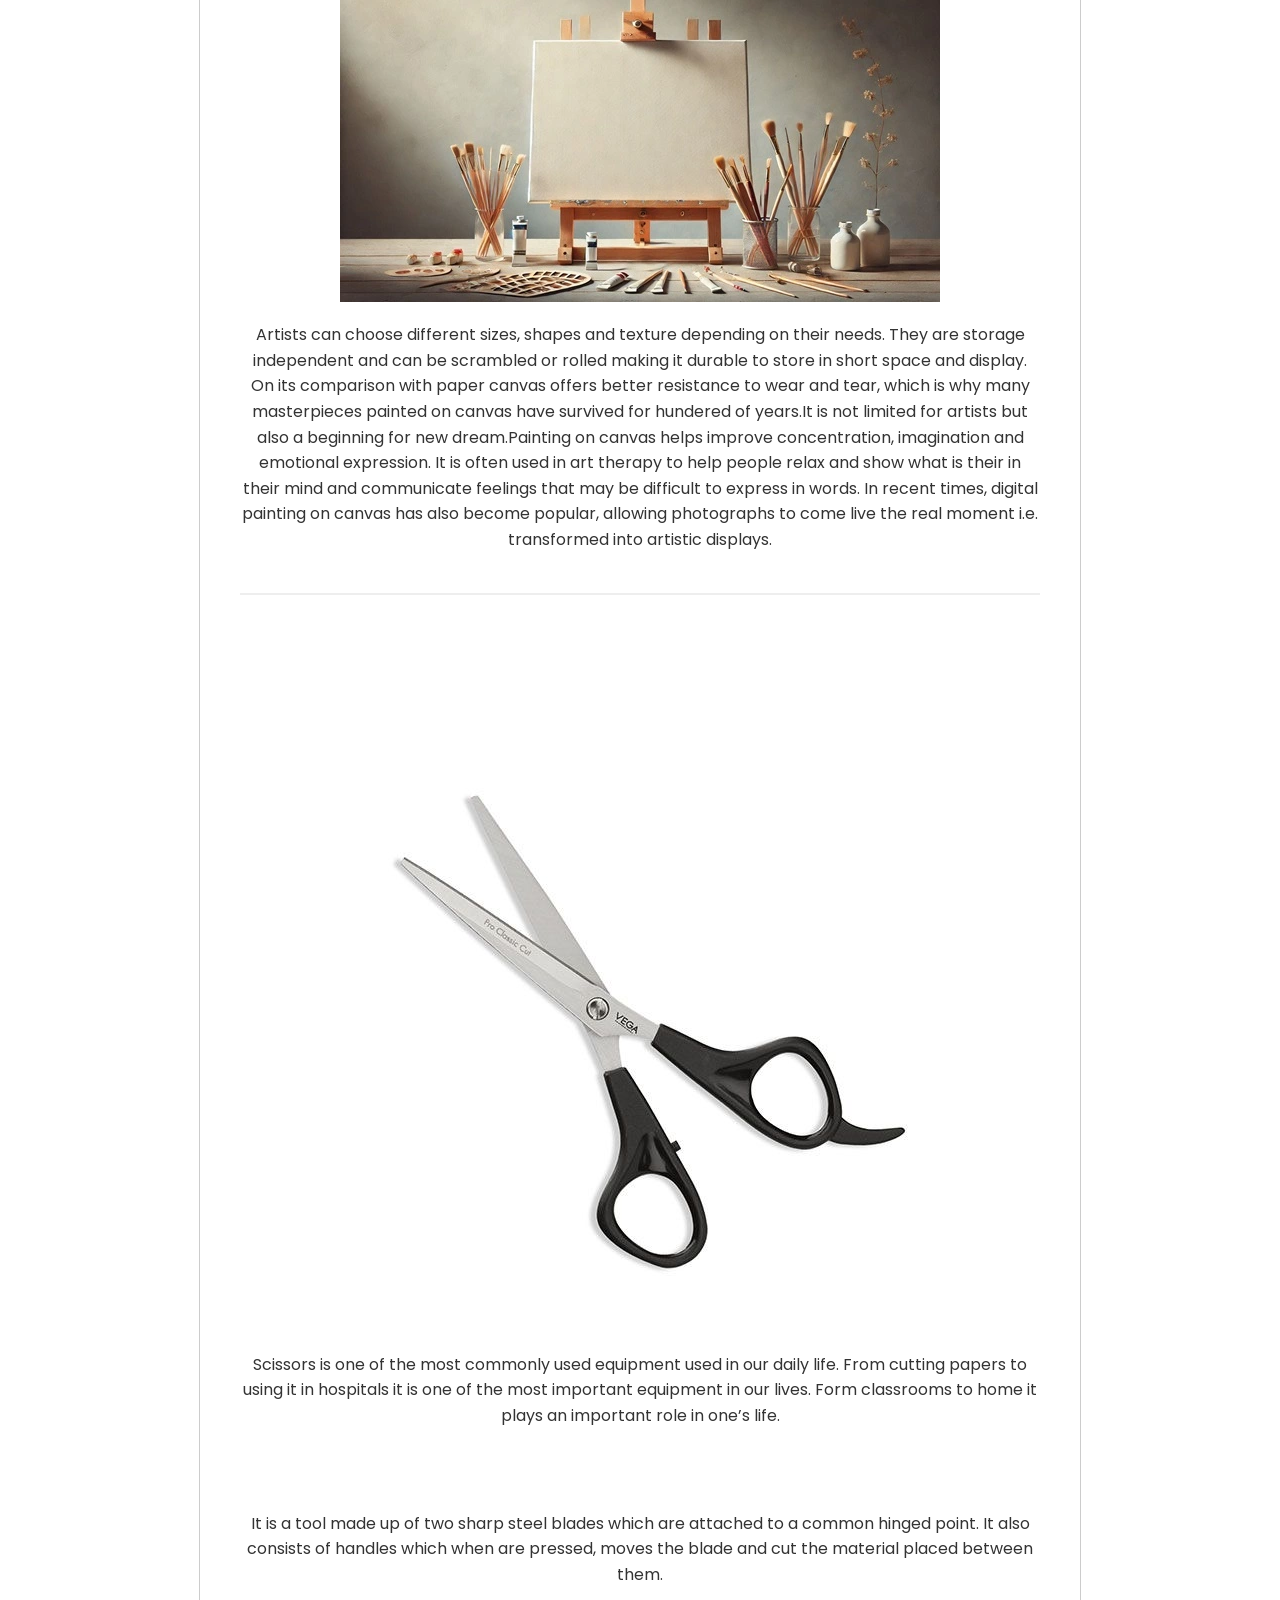
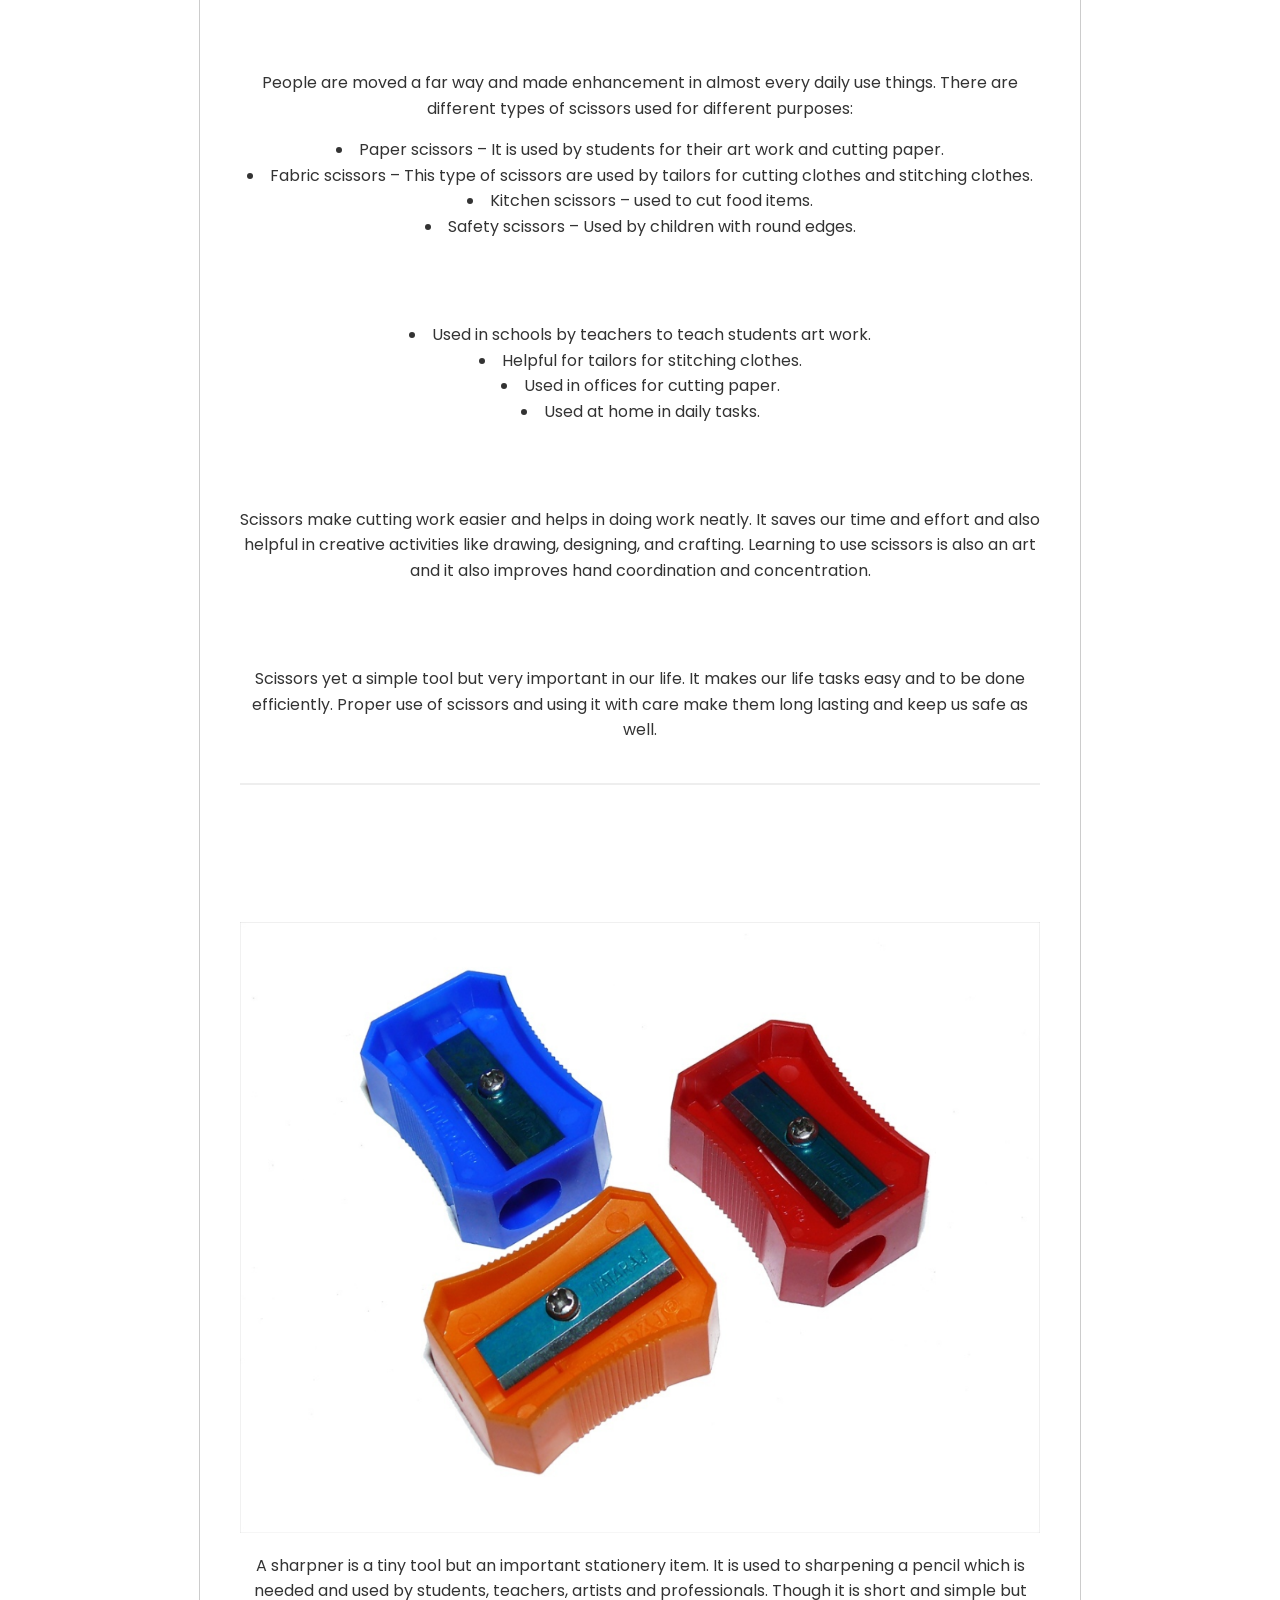
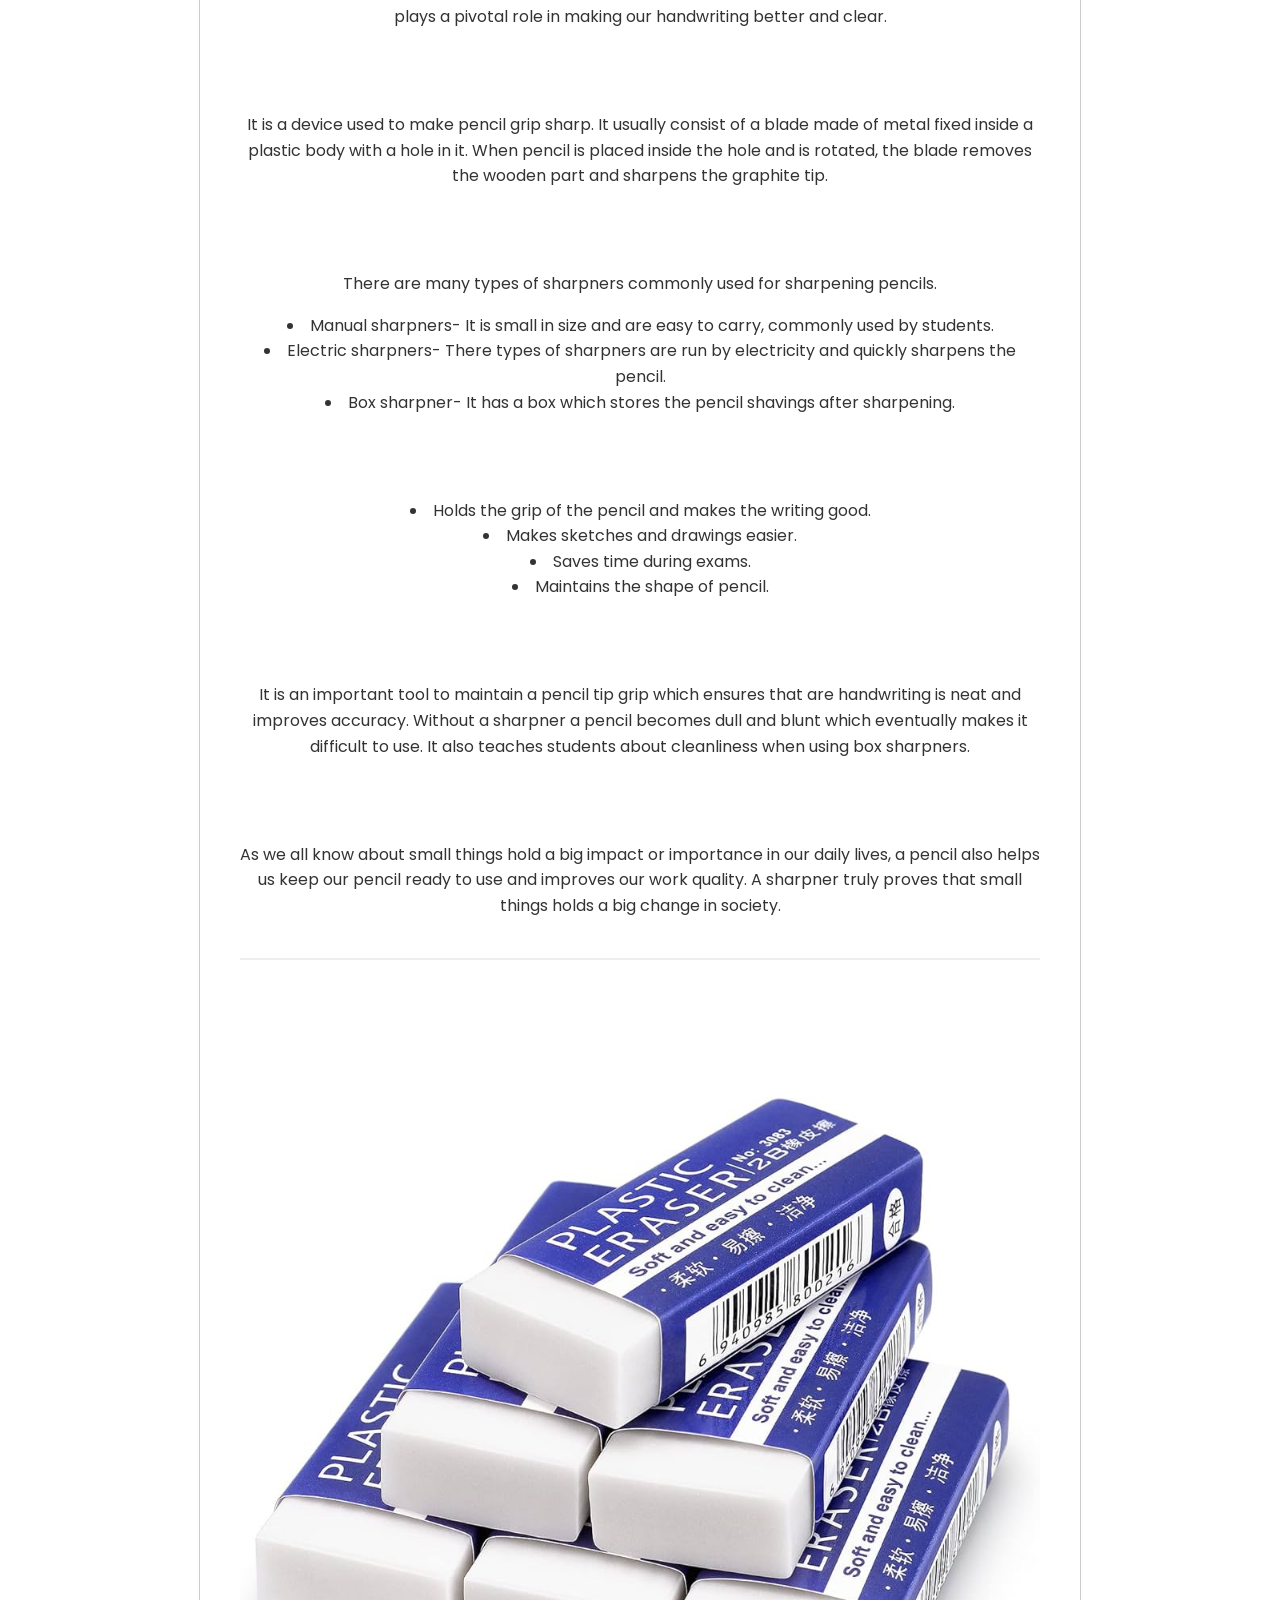
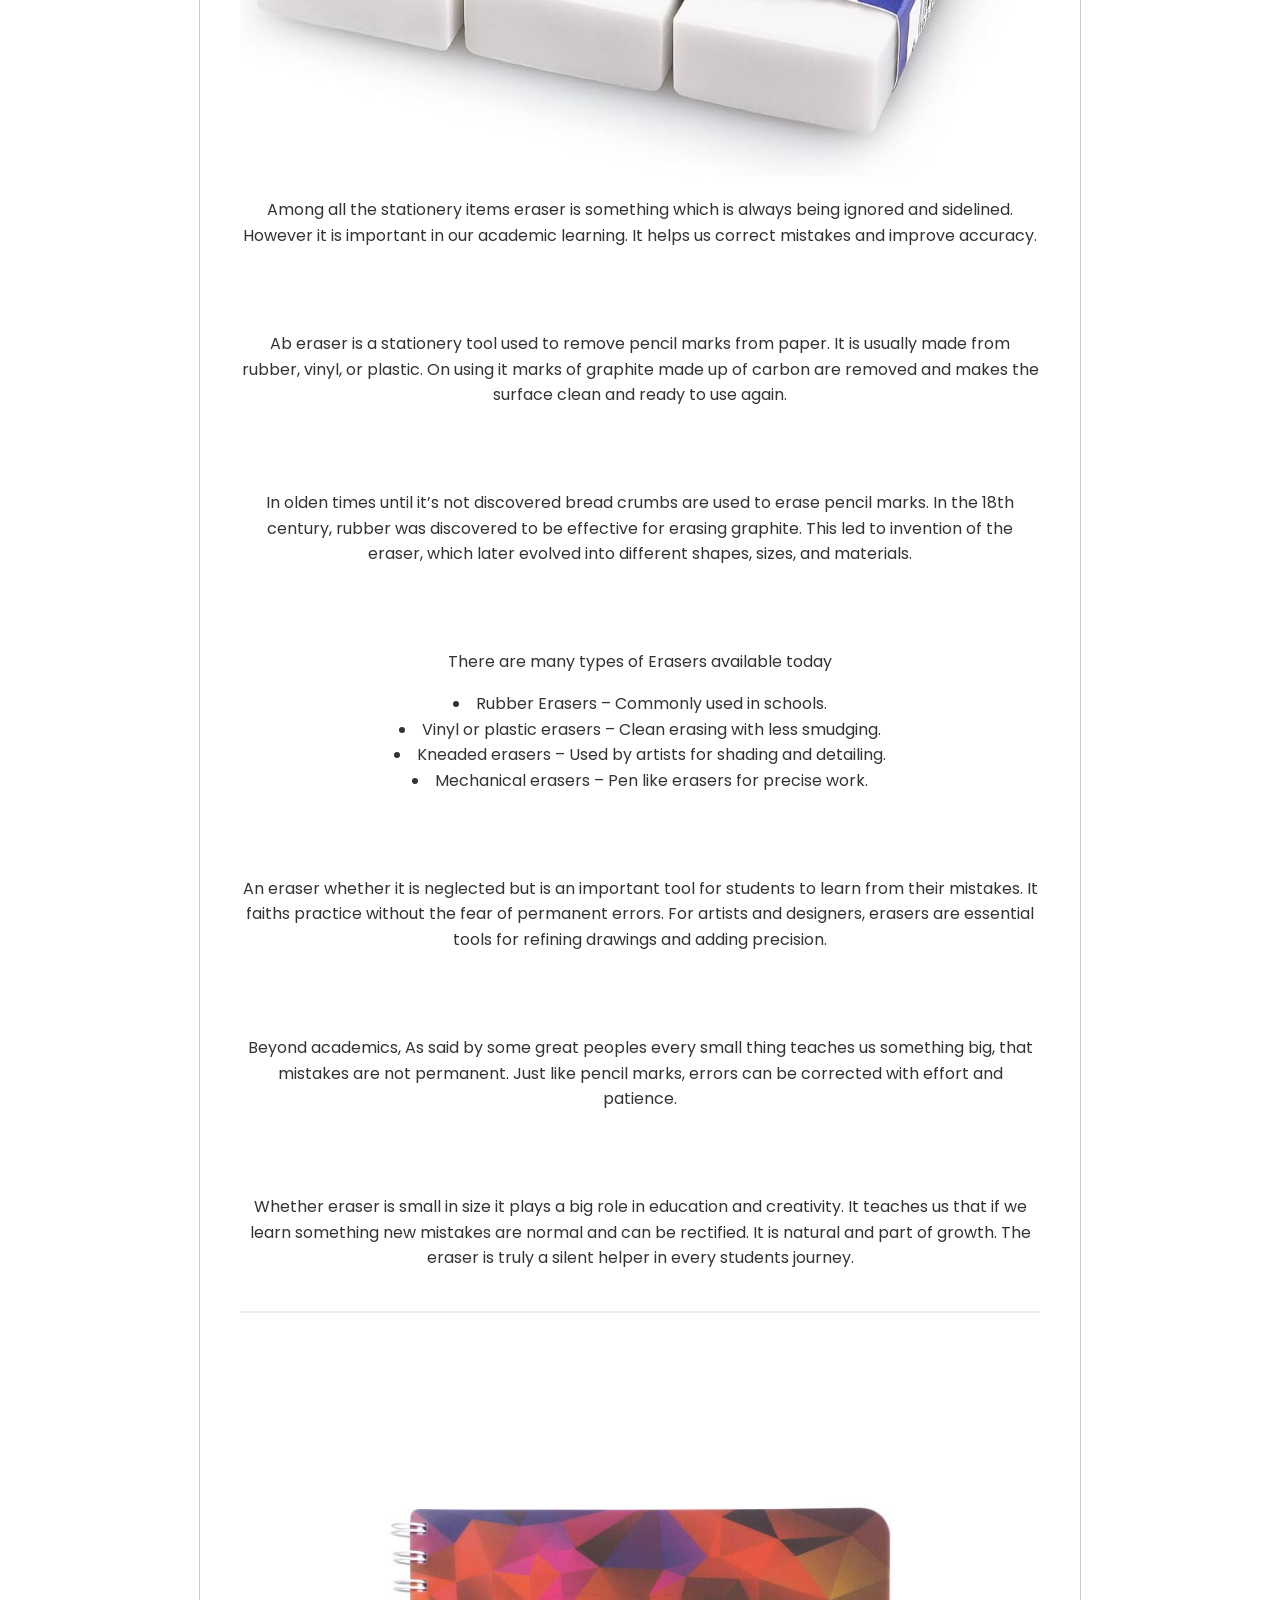
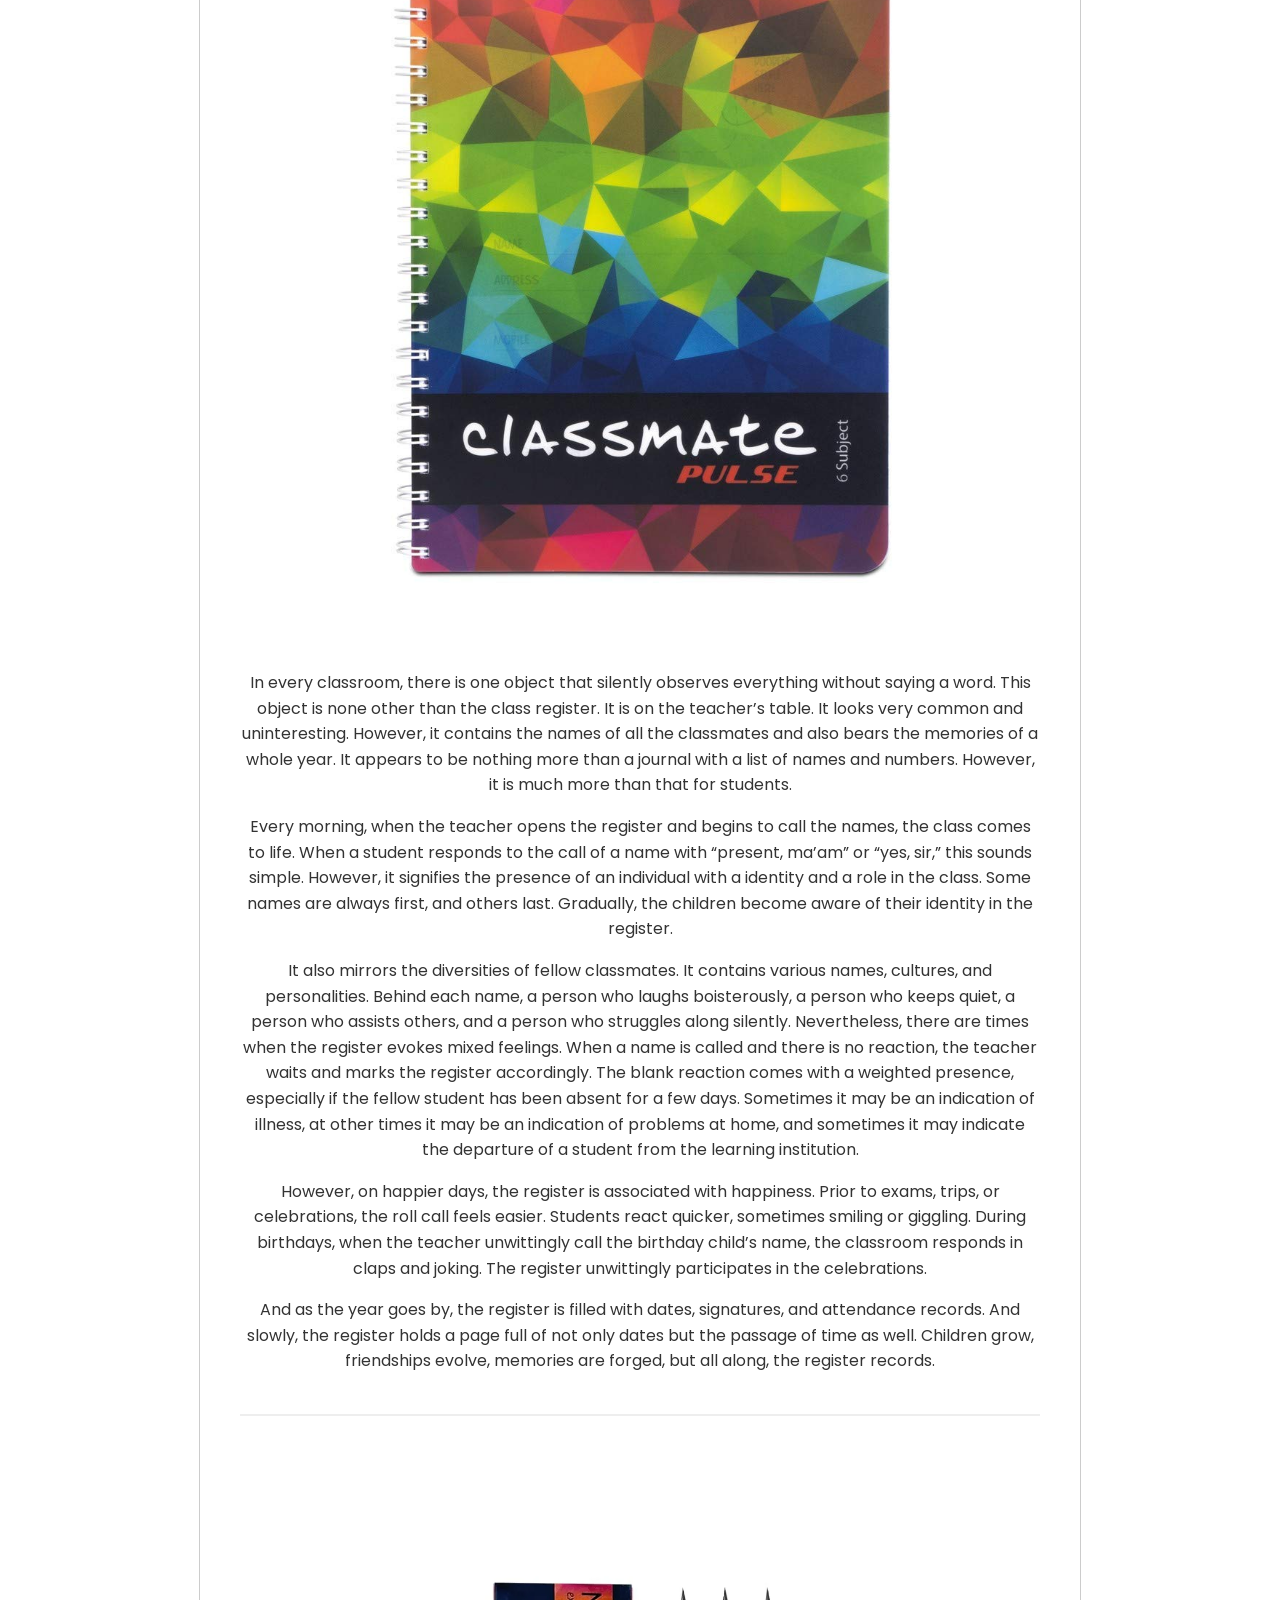
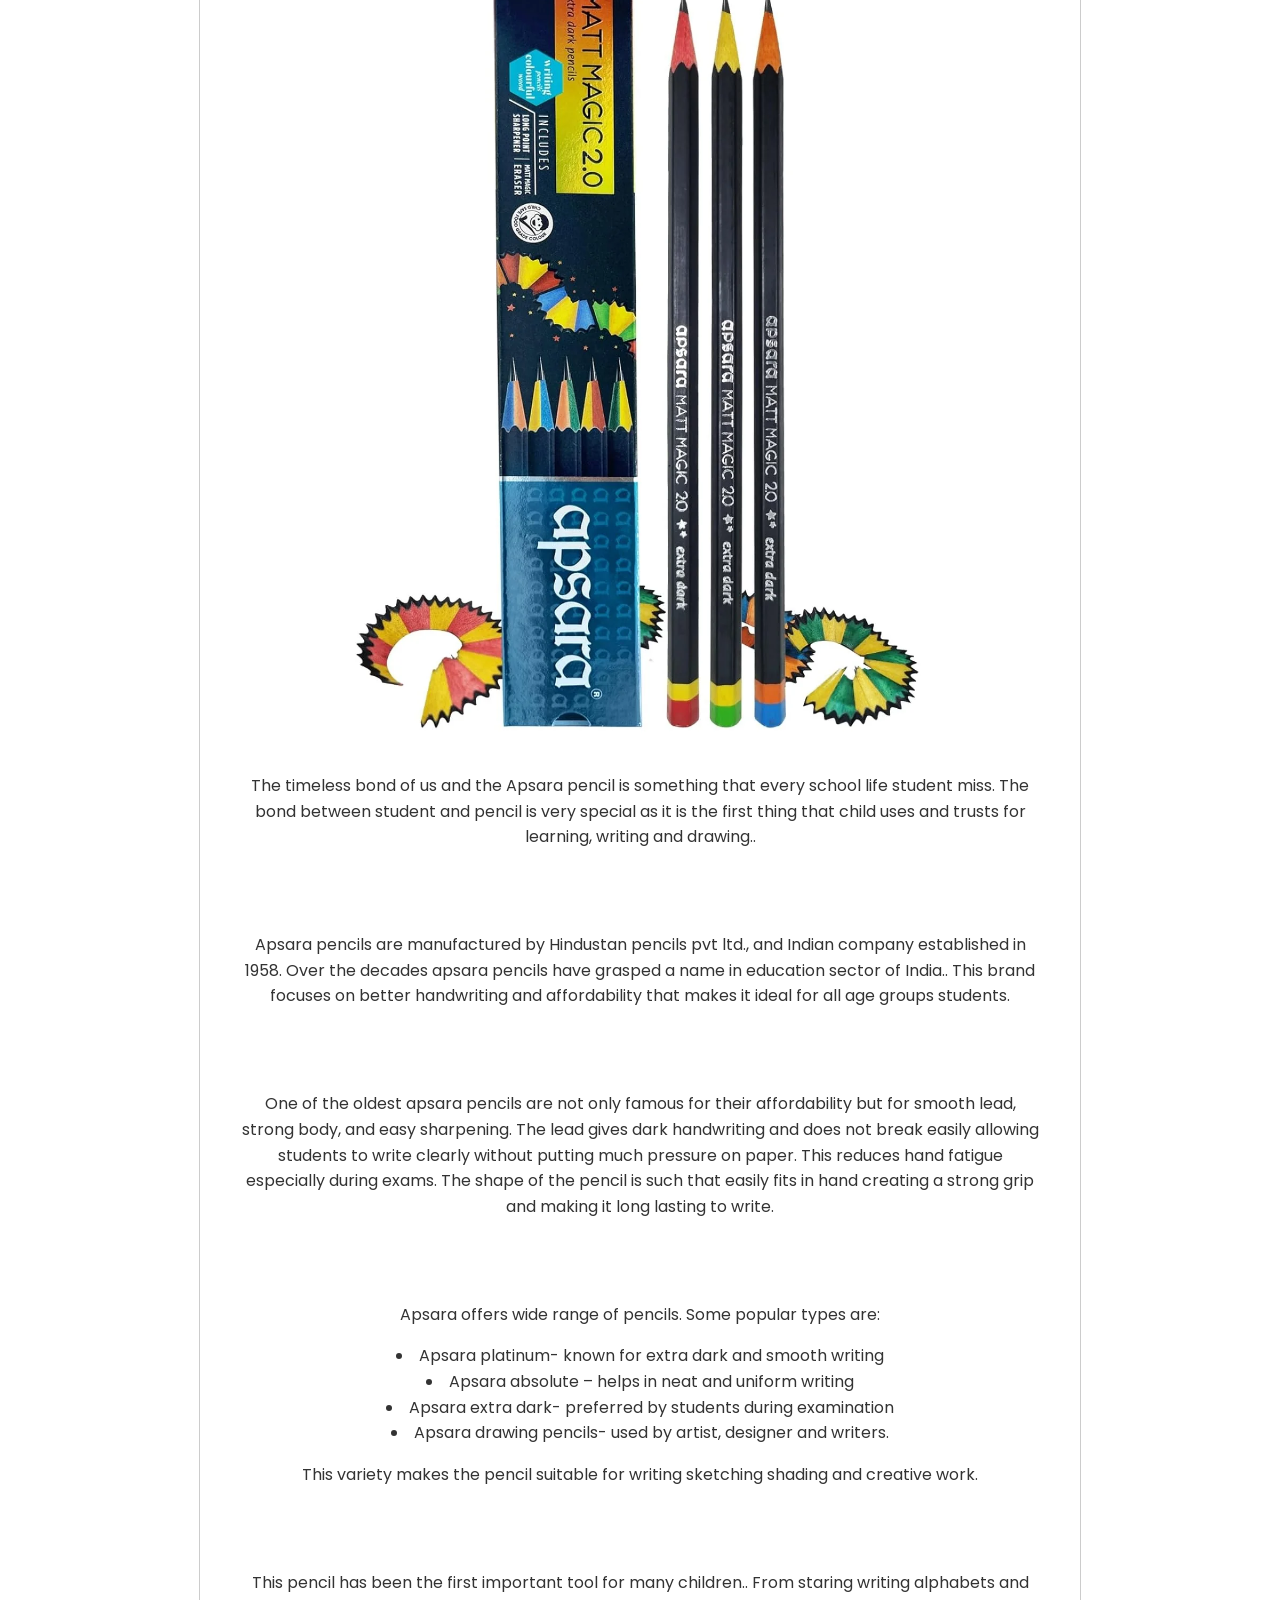
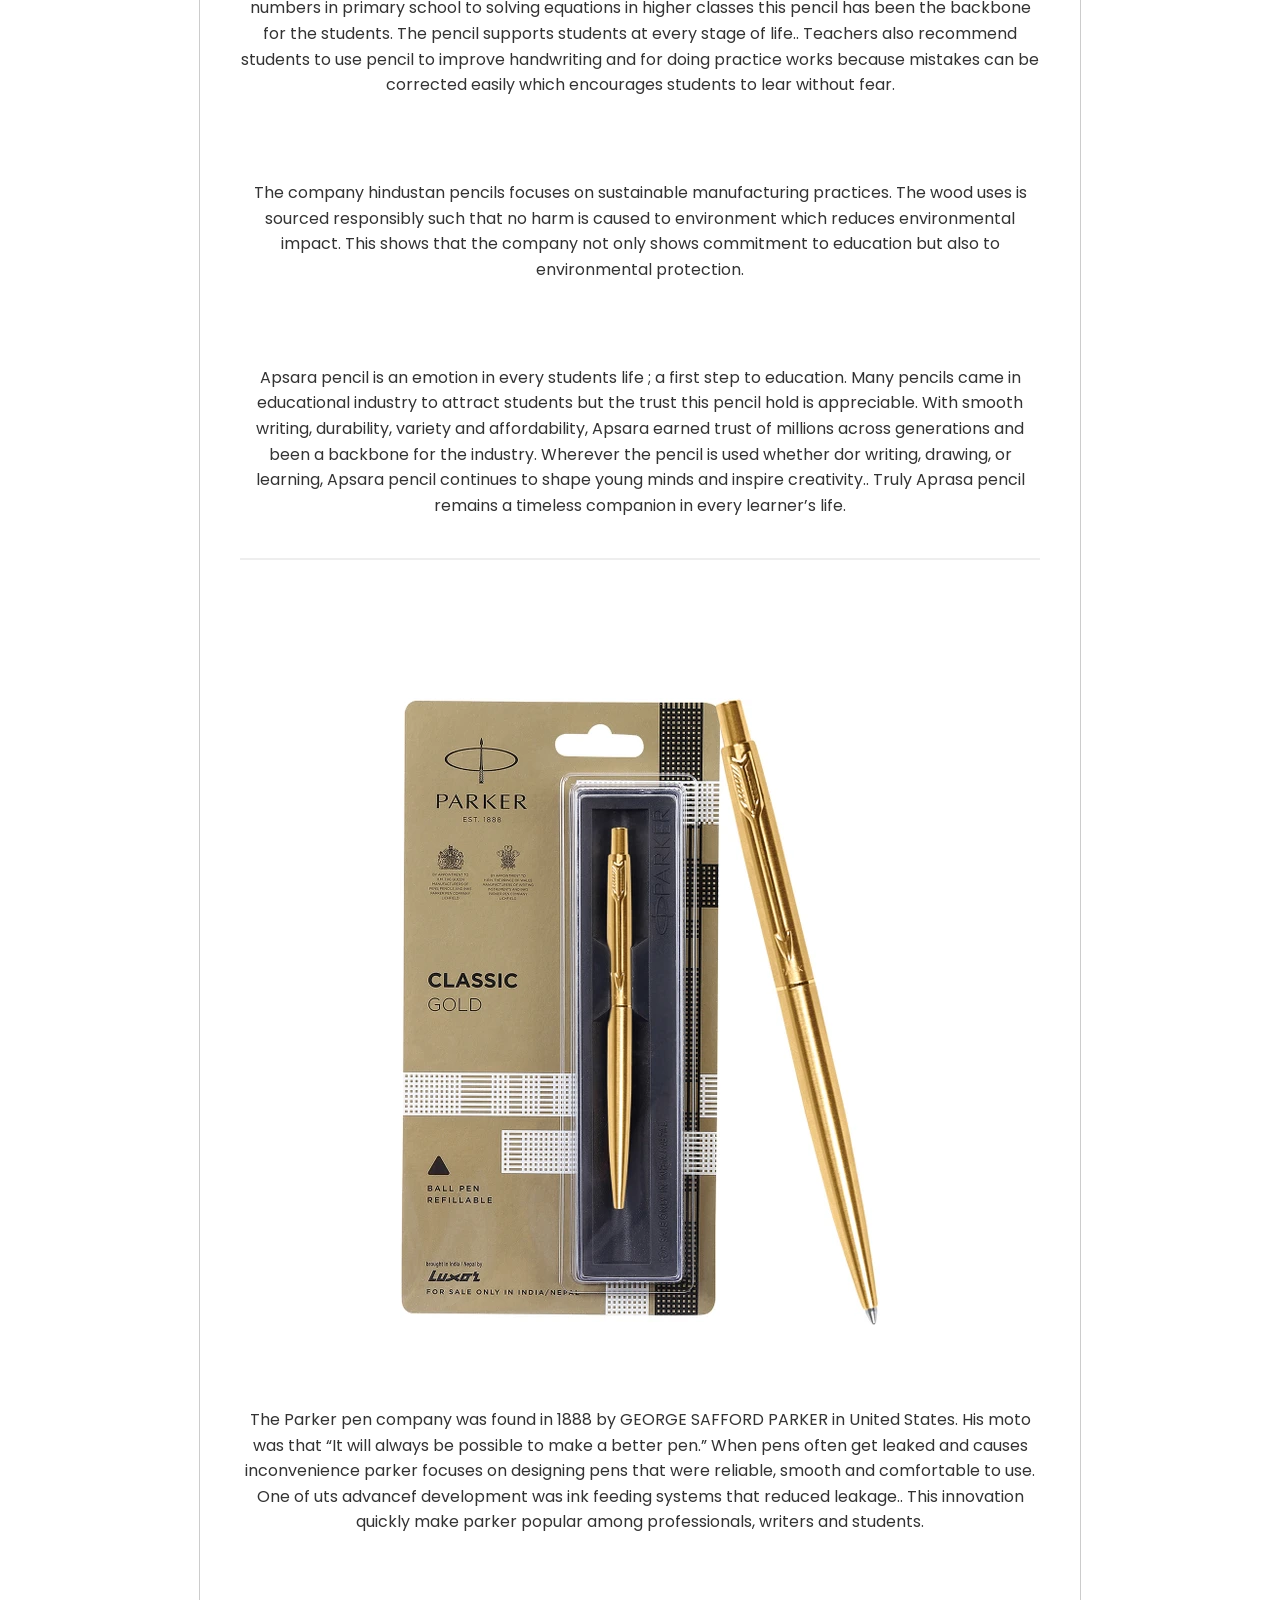
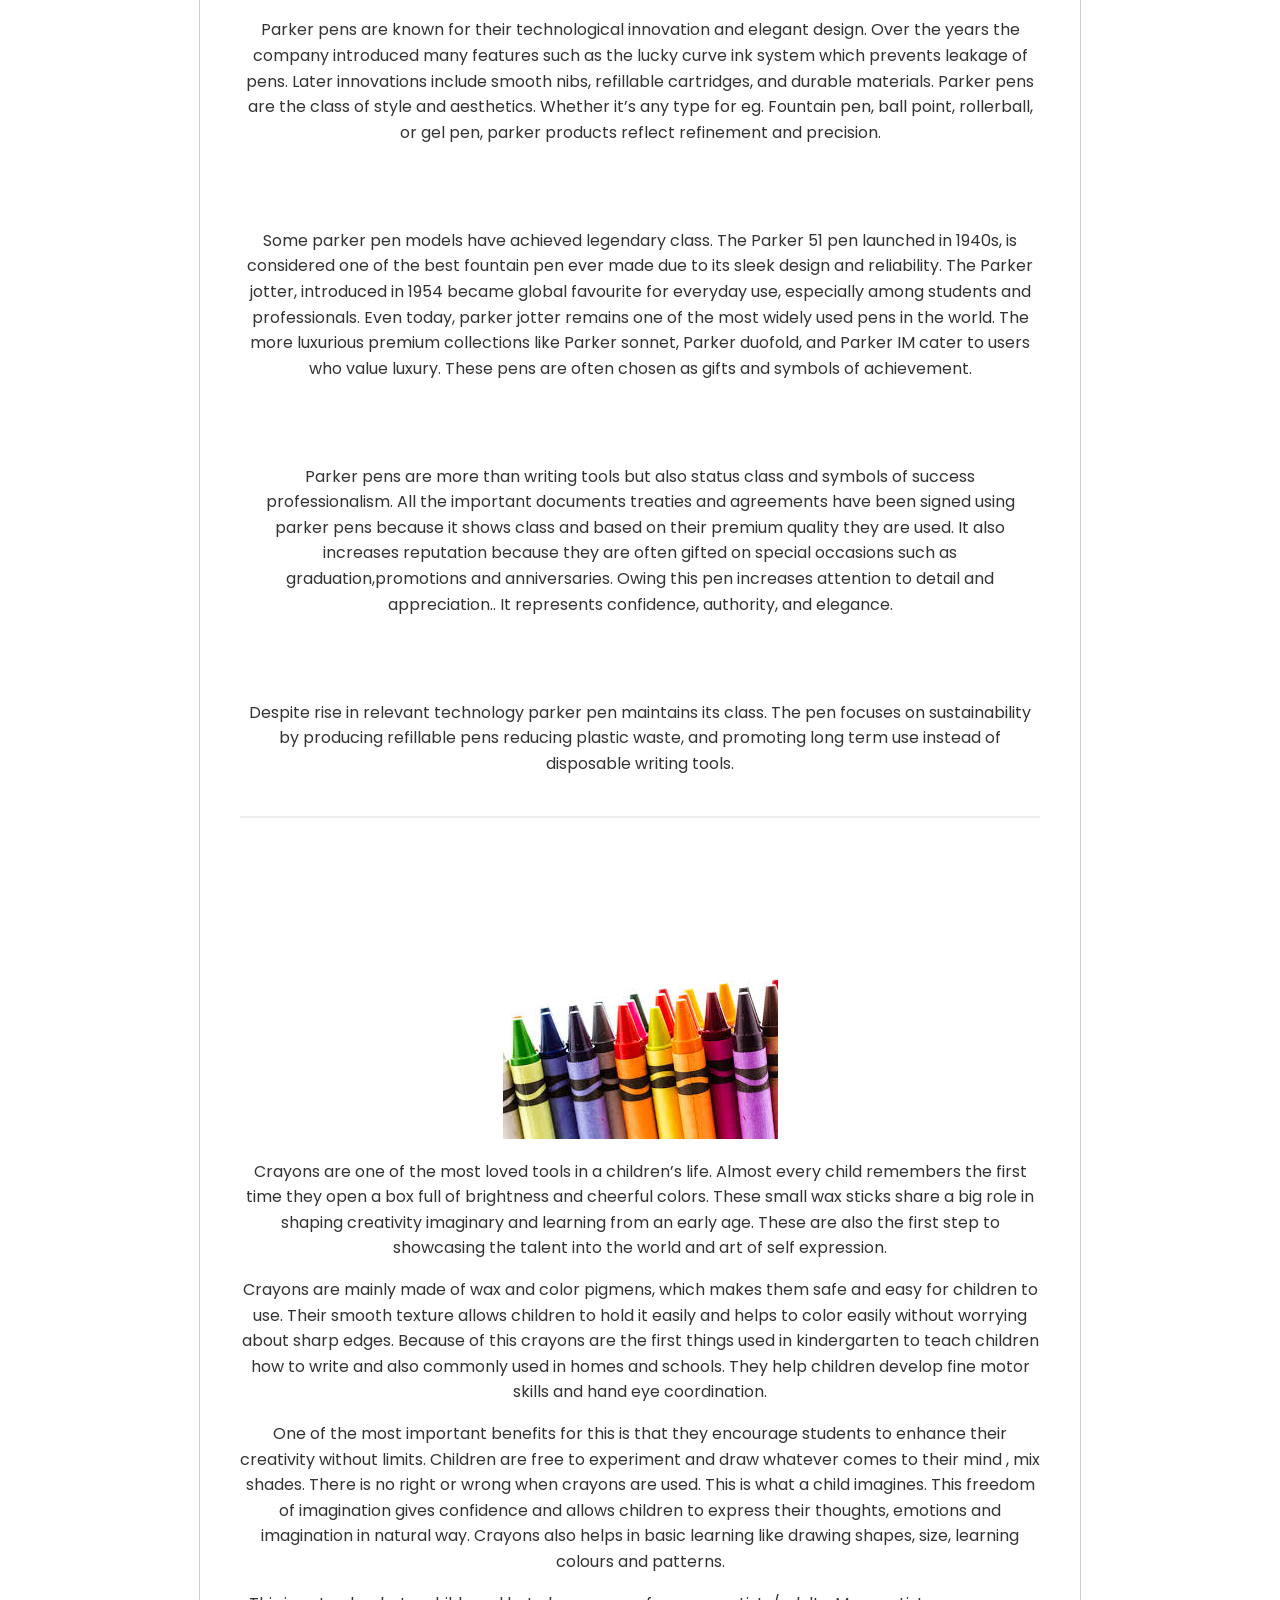
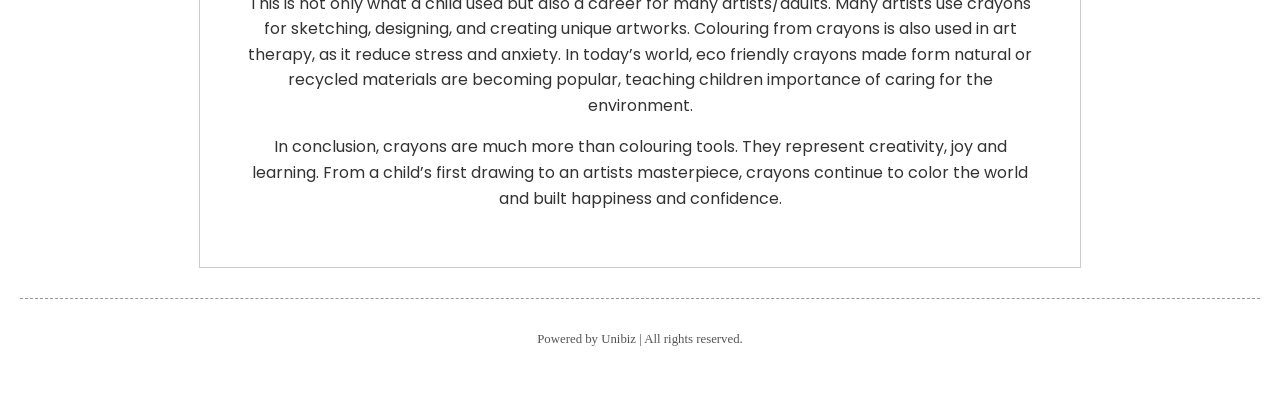
==== commit 5e81c3f3: "Add files via upload" ====
--- a/blog.html
+++ b/blog.html
@@ -64,6 +64,7 @@
             background: #fff;
             border: 1px solid #ccc;
             margin-top: 20px;
+            text-align: center;
         }
 
         .blog-content h2 {
@@ -82,49 +83,43 @@
         .blog-content img {
             max-width: 100%;
             height: auto;
-            margin: 20px 0;
+            margin: 20px auto;
             display: block;
+        }
+
+        .blog-content ul {
+            list-style-position: inside;
+            padding: 0;
         }
     </style>
 </head>
 
 <body class="spBgcover sp-h-full sp-antialiased">
 
-    <!-- Shared Navigation -->
-    <nav
-        style="background-color: #cccccc; padding: 10px; border: 1px solid #999; text-align: center; font-family: 'Times New Roman', serif;">
-        <ul style="list-style-type: none; padding: 0; margin: 0;">
-            <li style="display: inline; margin-right: 15px;"><a href="index.html"
-                    style="color: blue; text-decoration: underline;">Home</a></li>
-            <li style="display: inline; margin-right: 15px;"><a href="blog.html"
-                    style="color: blue; text-decoration: underline;">Blog</a></li>
-            <li style="display: inline; margin-right: 15px;"><a href="thankyou.html"
-                    style="color: blue; text-decoration: underline;">Thank You</a></li>
-        </ul>
-    </nav>
+
 
     <div id="sp-page" class="spBgcover sp-content-1">
         <!-- Header with Logo -->
-        <section id="sp-ri2v48" class="sp-el-section spBgfull"
-            style="background-color: rgb(221, 0, 0); width: 100%; max-width: 100%; padding: 10px;">
-            <div id="sp-f48337" class="sp-el-row sp-w-full sp-m-auto sm:sp-flex sp-justify-between"
-                style="padding: 0px; width: auto; max-width: 1000px;">
-                <div id="sp-knuii1" class="sp-el-col sp-w-full" style="width: calc(35% + 0px);">
-                    <figure id="sp-t2muz4" class="sp-image-wrapper sp-el-block"
-                        style="margin: 0px; text-align: center;">
+        <section id="sp-ri2v48" class="sp-el-section spBgfull" style="background-color: rgb(221, 0, 0); width: 100%; max-width: 100%; padding: 15px 30px;">
+            <div id="sp-f48337" class="sp-el-row sp-w-full sp-m-auto" style="padding: 0px; width: 100%; max-width: 1200px; margin: 0 auto; display: flex; align-items: center; justify-content: space-between;">
+                <div style="display: flex; align-items: center; gap: 20px;">
+                    <figure id="sp-t2muz4" class="sp-image-wrapper sp-el-block" style="margin: 0px;">
                         <div>
-                            <span><img src="images/logo.jpg" alt="Kabeer Logo" width="700" height="700"
-                                    style="width: 100px; object-fit: fill; height: 100px;"></span>
+                            <span><img src="images/logo.jpg" alt="Kabeer Logo" style="width: 80px; height: 80px; object-fit: cover; border-radius: 50%;"></span>
                         </div>
                     </figure>
-                </div>
-                <div id="sp-bn6sb5" class="sp-el-col sp-w-full" style="width: calc(65% + 0px);">
-                    <div id="sp-wb71fq"
-                        class="sp-css-target sp-text-wrapper sp-el-block sp-text-block-style sp-text-wrapper-wb71fq"
-                        style="font-size: 40px; margin: 0px; text-align: left;">
+                    <div id="sp-wb71fq" class="sp-css-target sp-text-wrapper sp-el-block sp-text-block-style sp-text-wrapper-wb71fq" style="font-size: 32px; margin: 0px; color: white;">
                         <p><strong>kabeer</strong></p>
                     </div>
                 </div>
+                
+                <nav style="font-family: 'Times New Roman', serif;">
+                    <ul style="list-style-type: none; padding: 0; margin: 0; display: flex; gap: 25px;">
+                        <li><a href="index.html" style="color: white; text-decoration: none; font-size: 18px; font-weight: bold; border-bottom: 2px solid transparent;">Home</a></li>
+                        <li><a href="blog.html" style="color: white; text-decoration: none; font-size: 18px; font-weight: bold; border-bottom: 2px solid transparent;">Blog</a></li>
+                        <li><a href="thankyou.html" style="color: white; text-decoration: none; font-size: 18px; font-weight: bold; border-bottom: 2px solid transparent;">Thank You</a></li>
+                    </ul>
+                </nav>
             </div>
         </section>
 
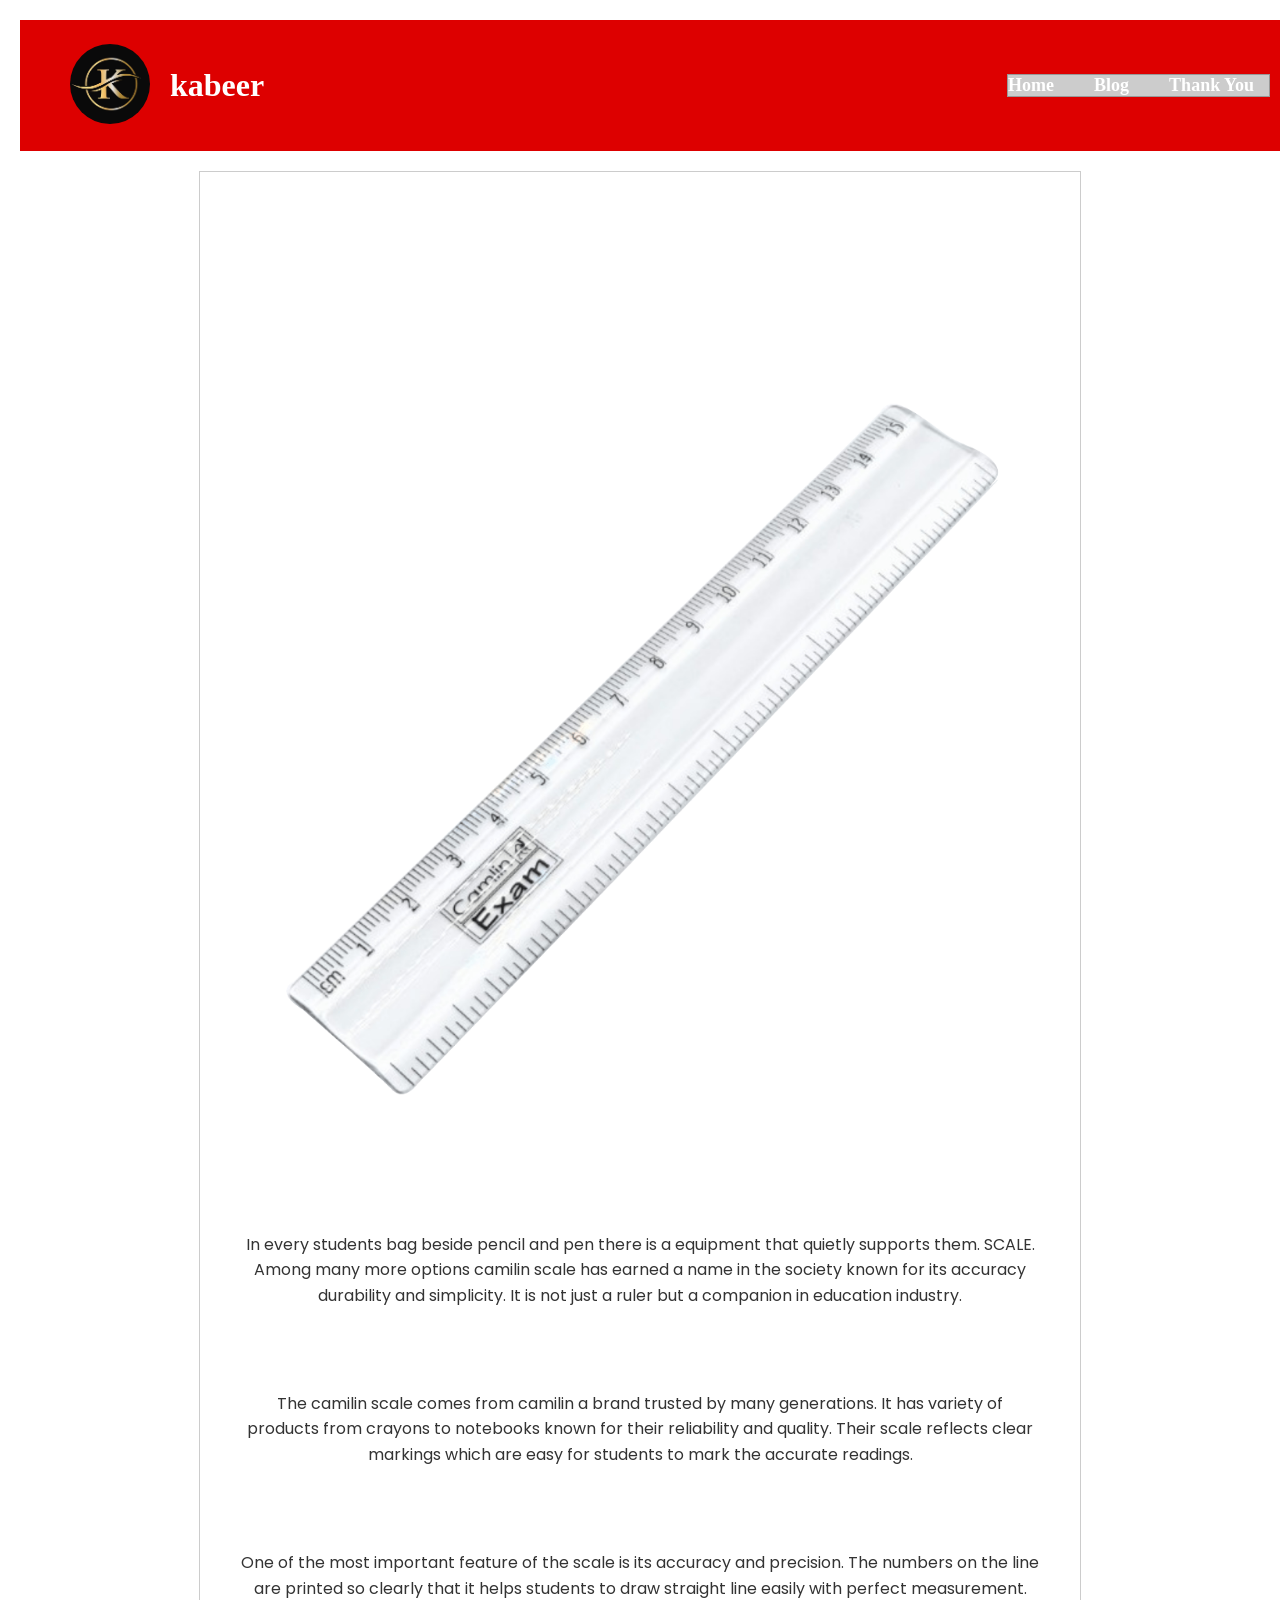
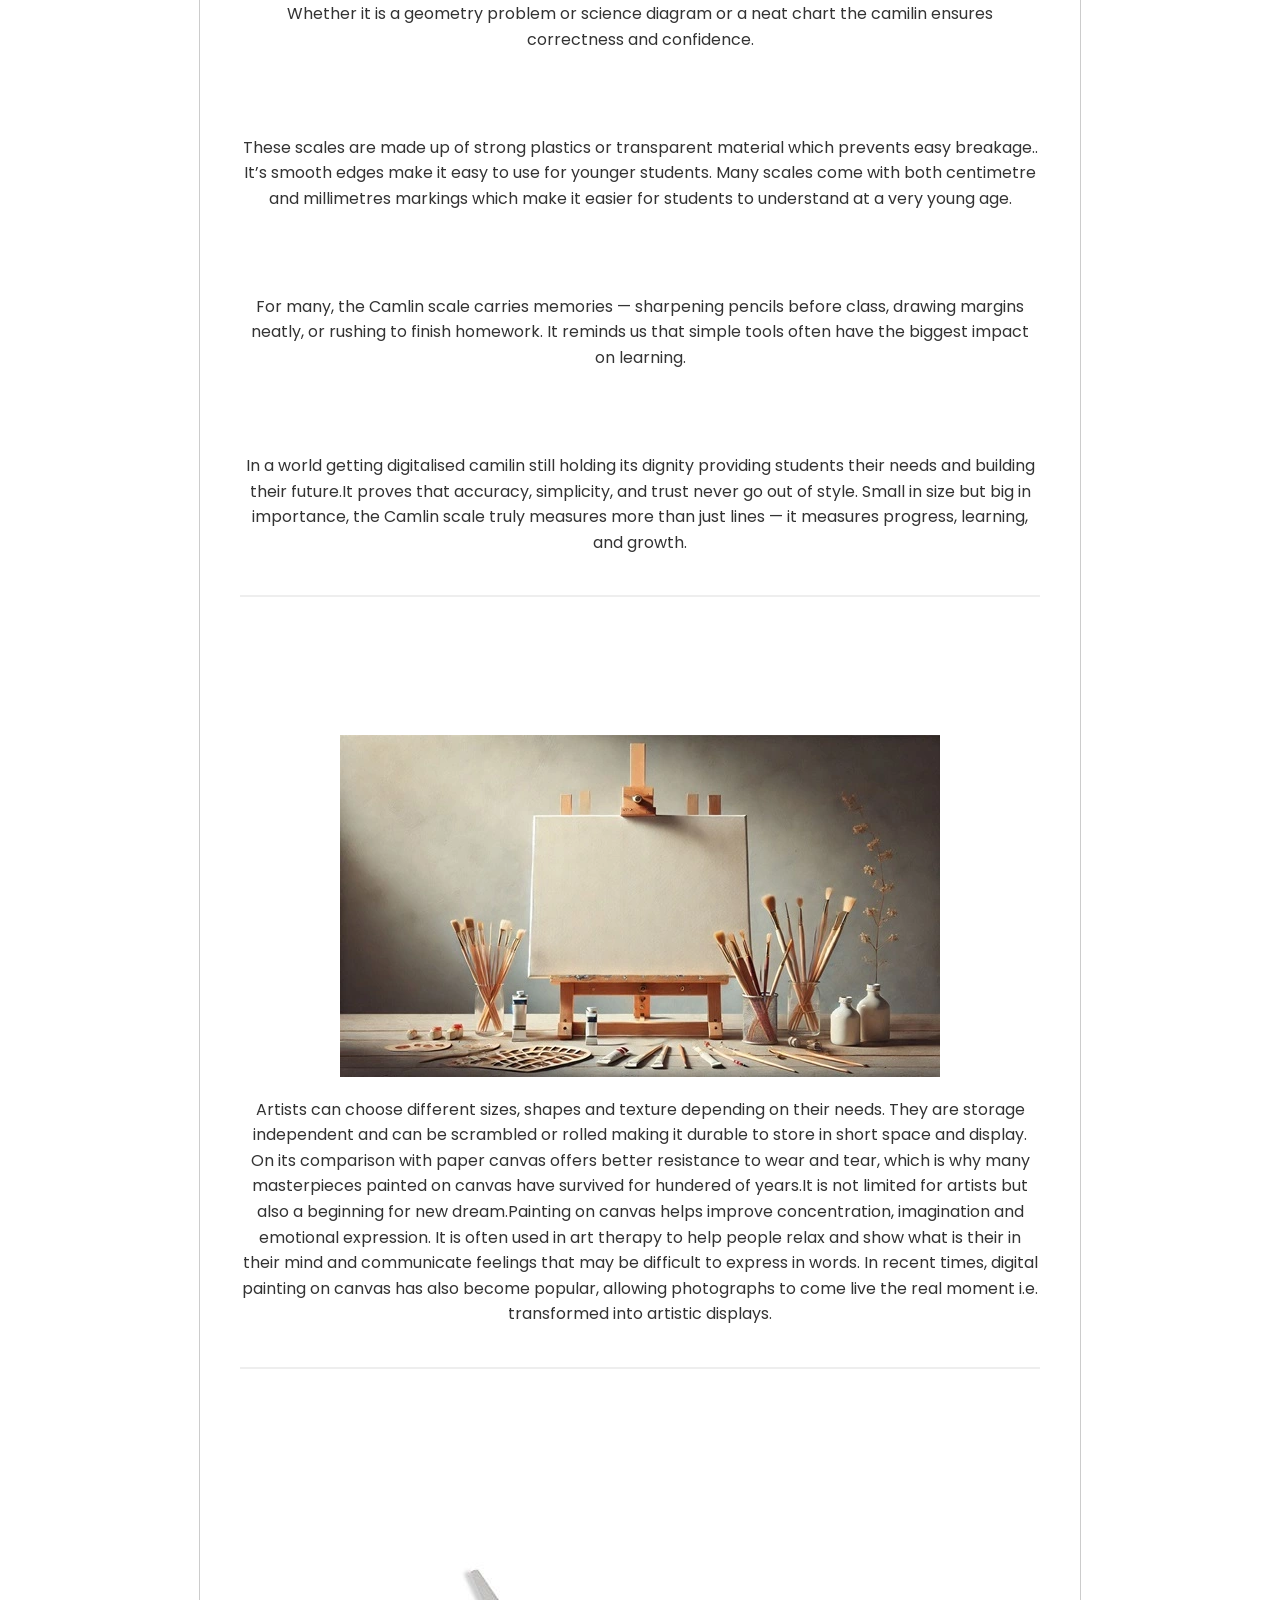
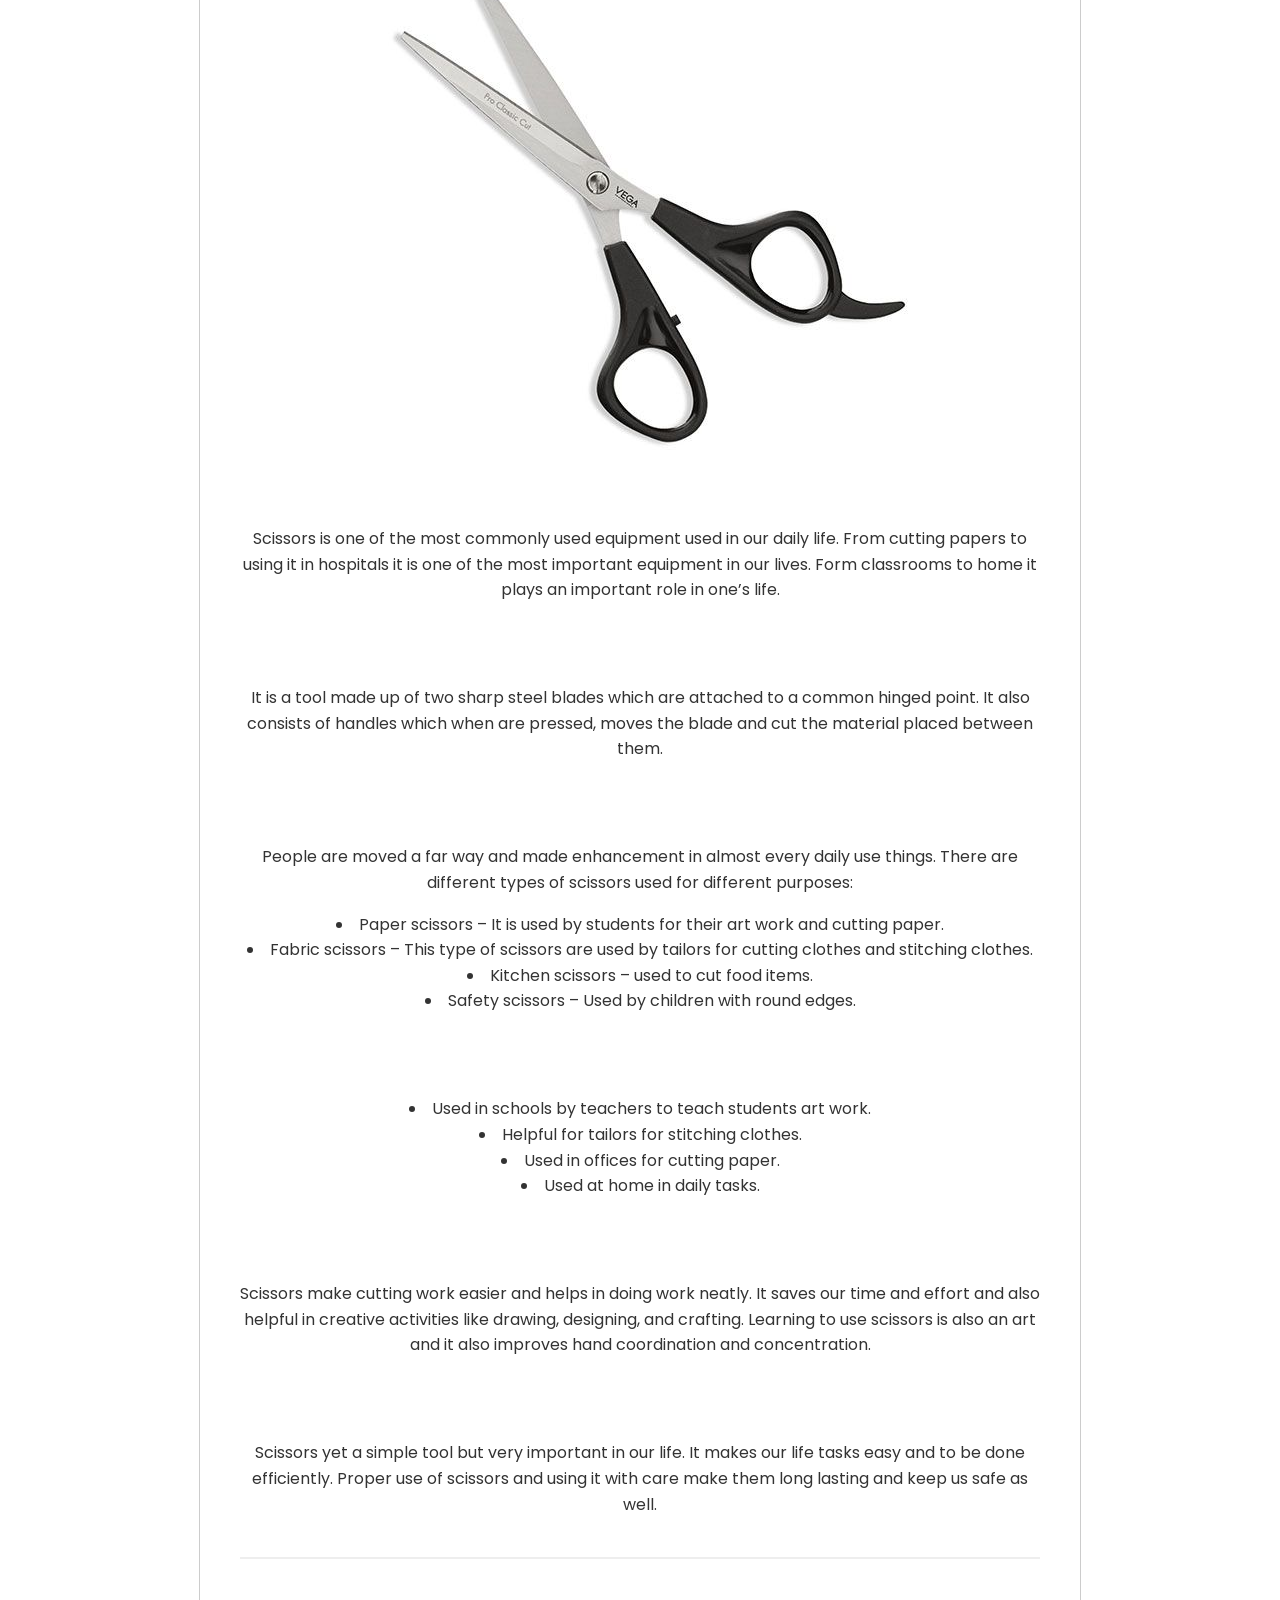
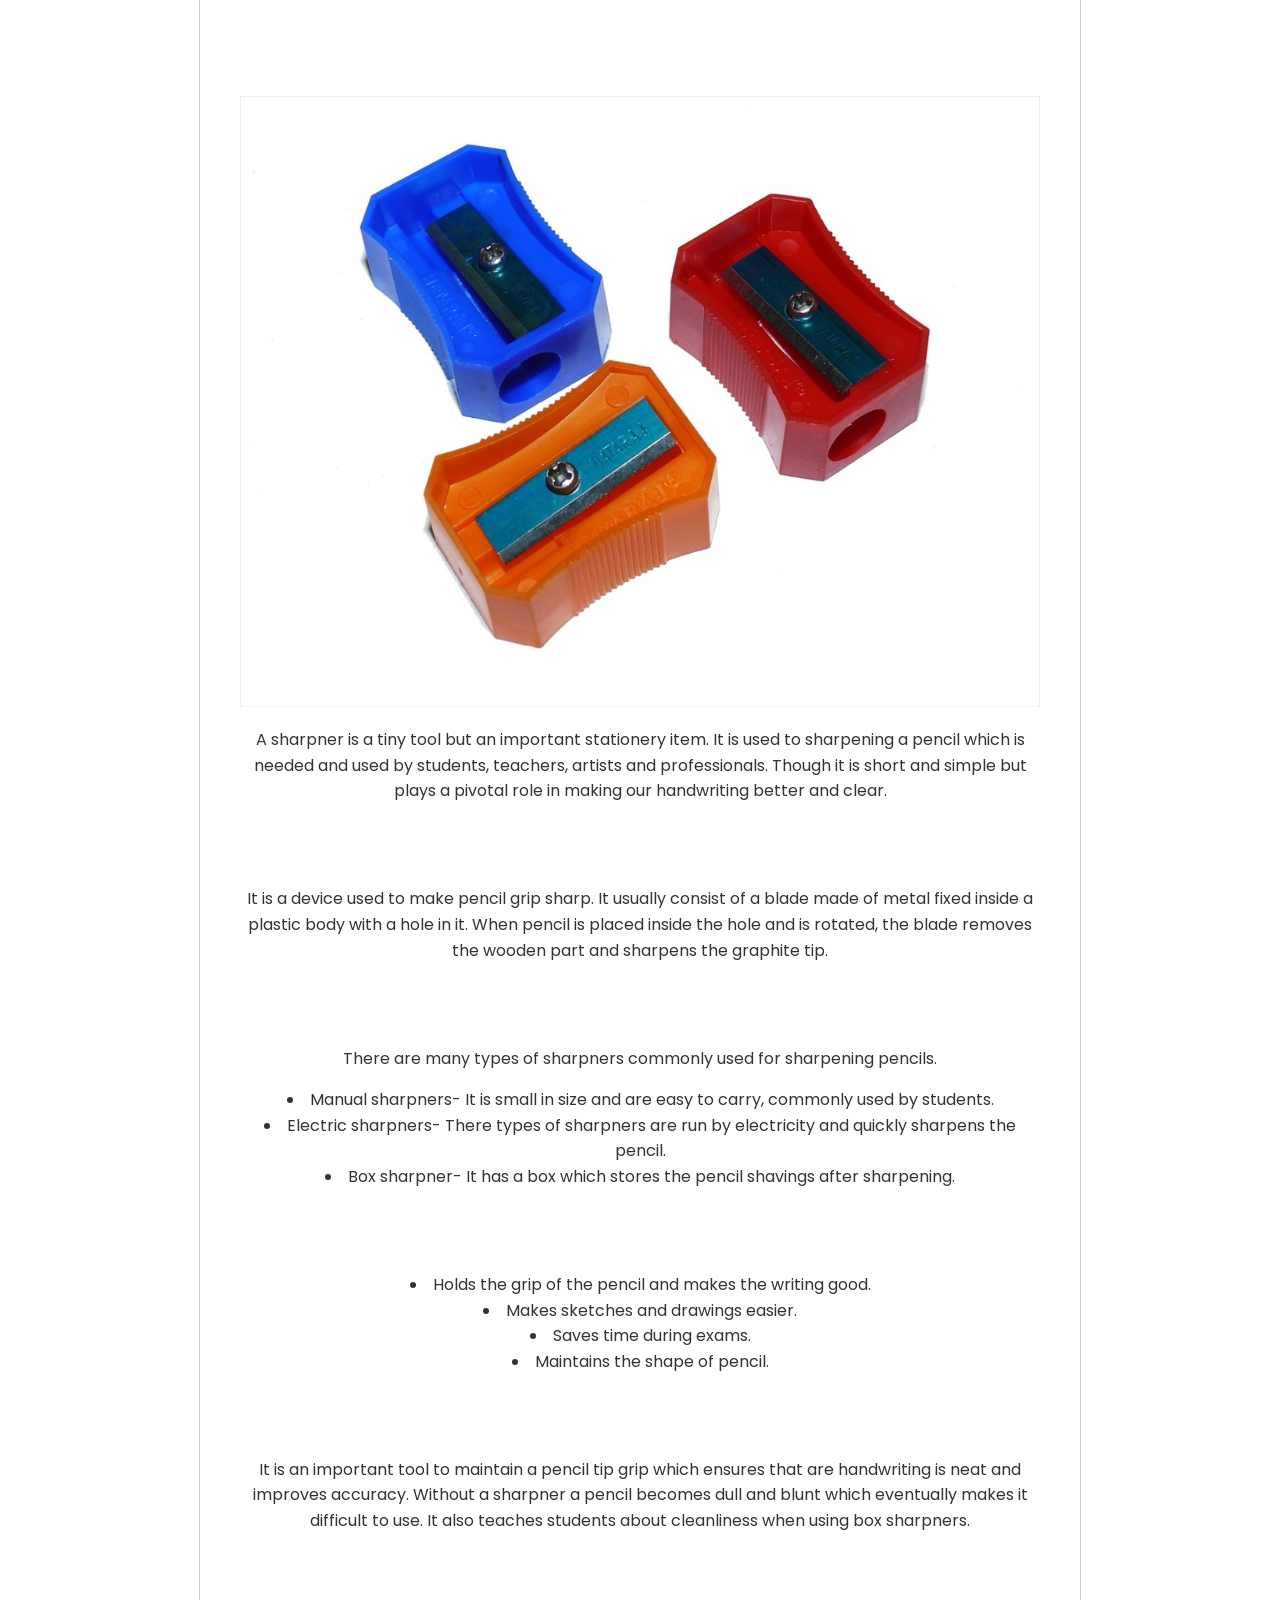
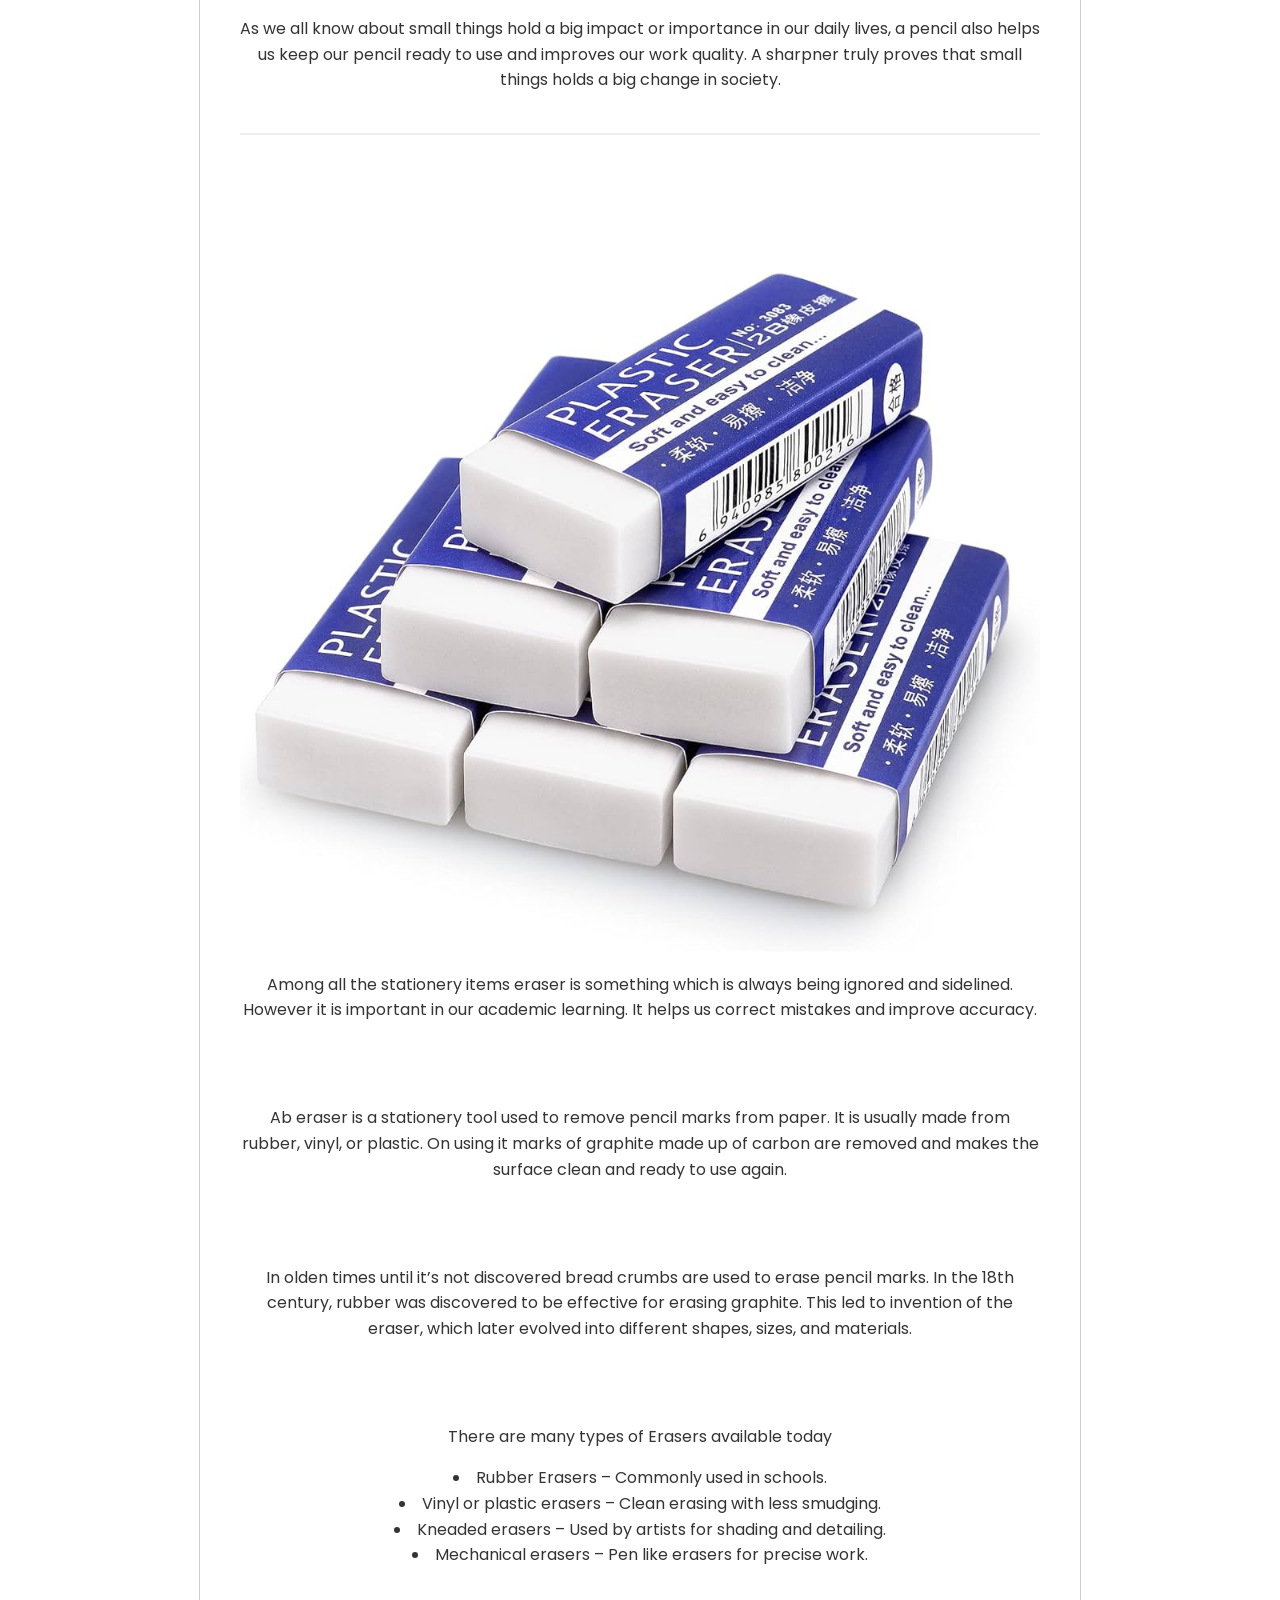
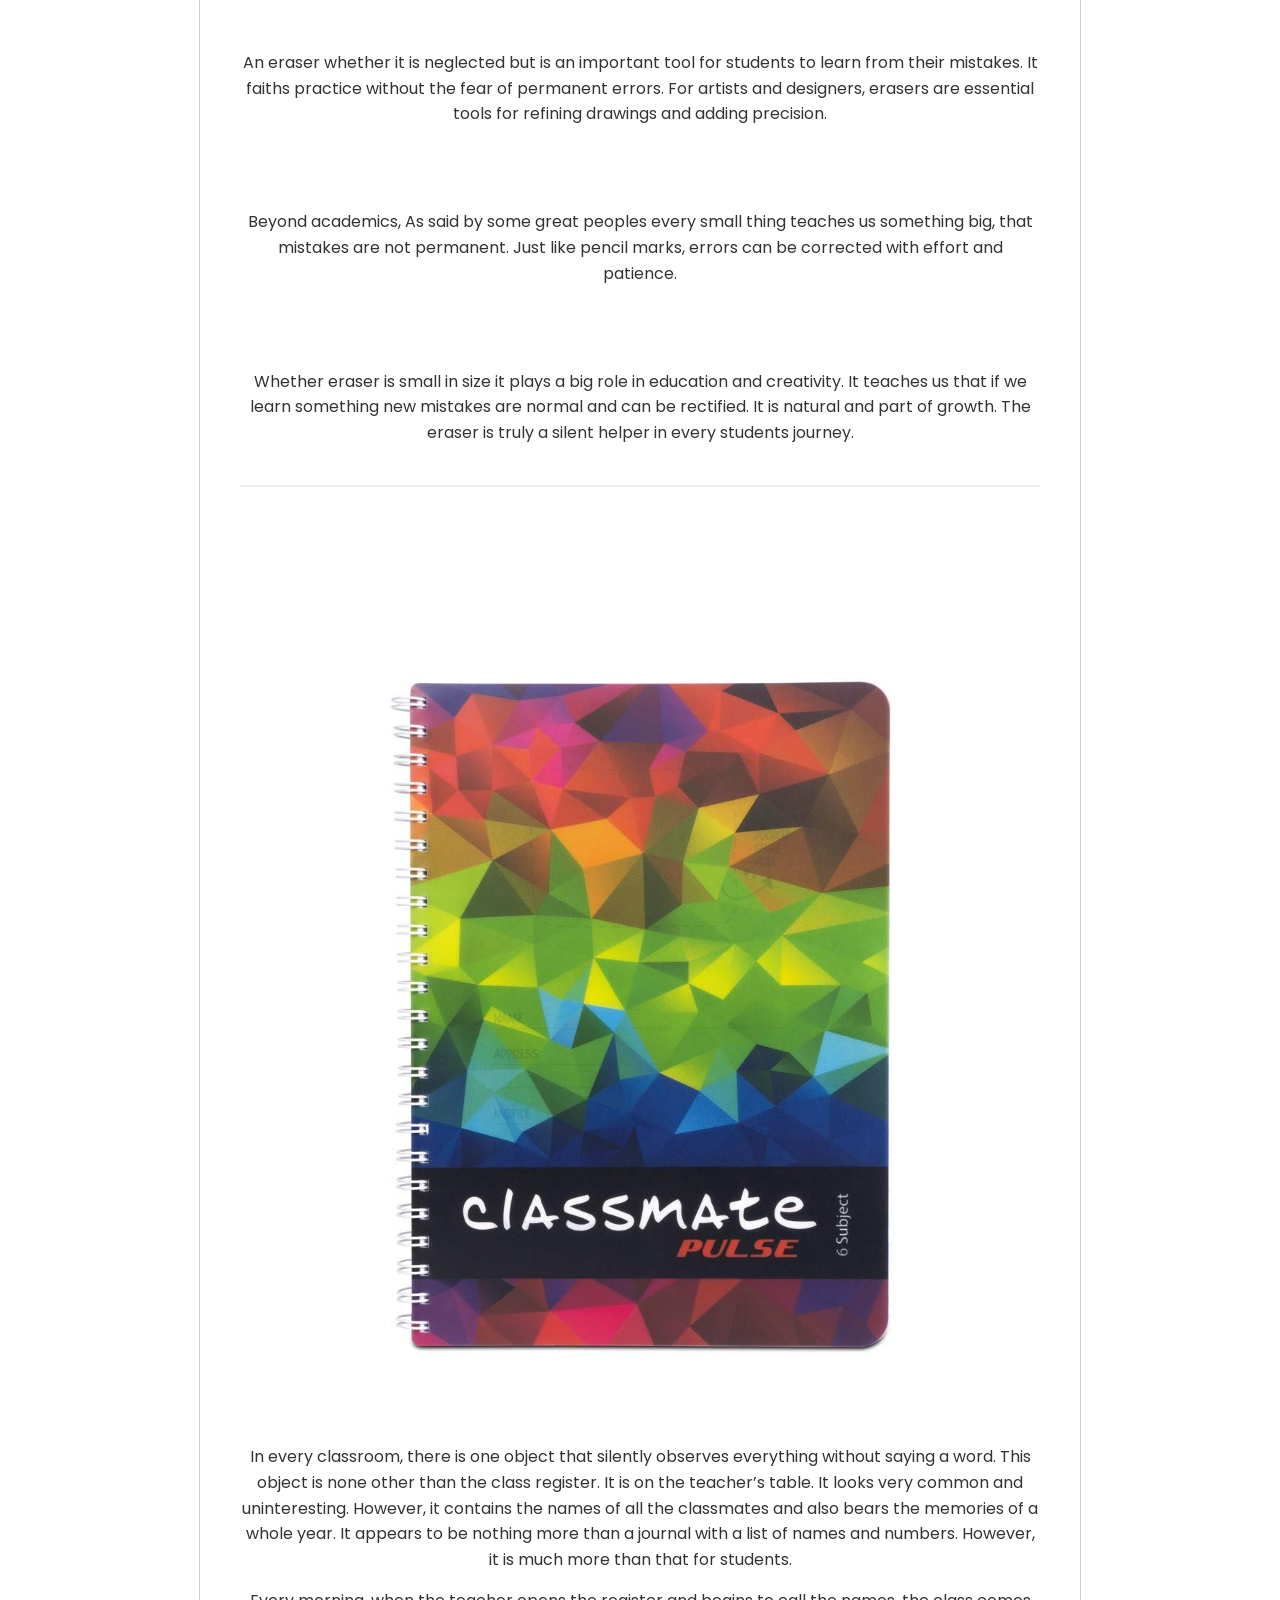
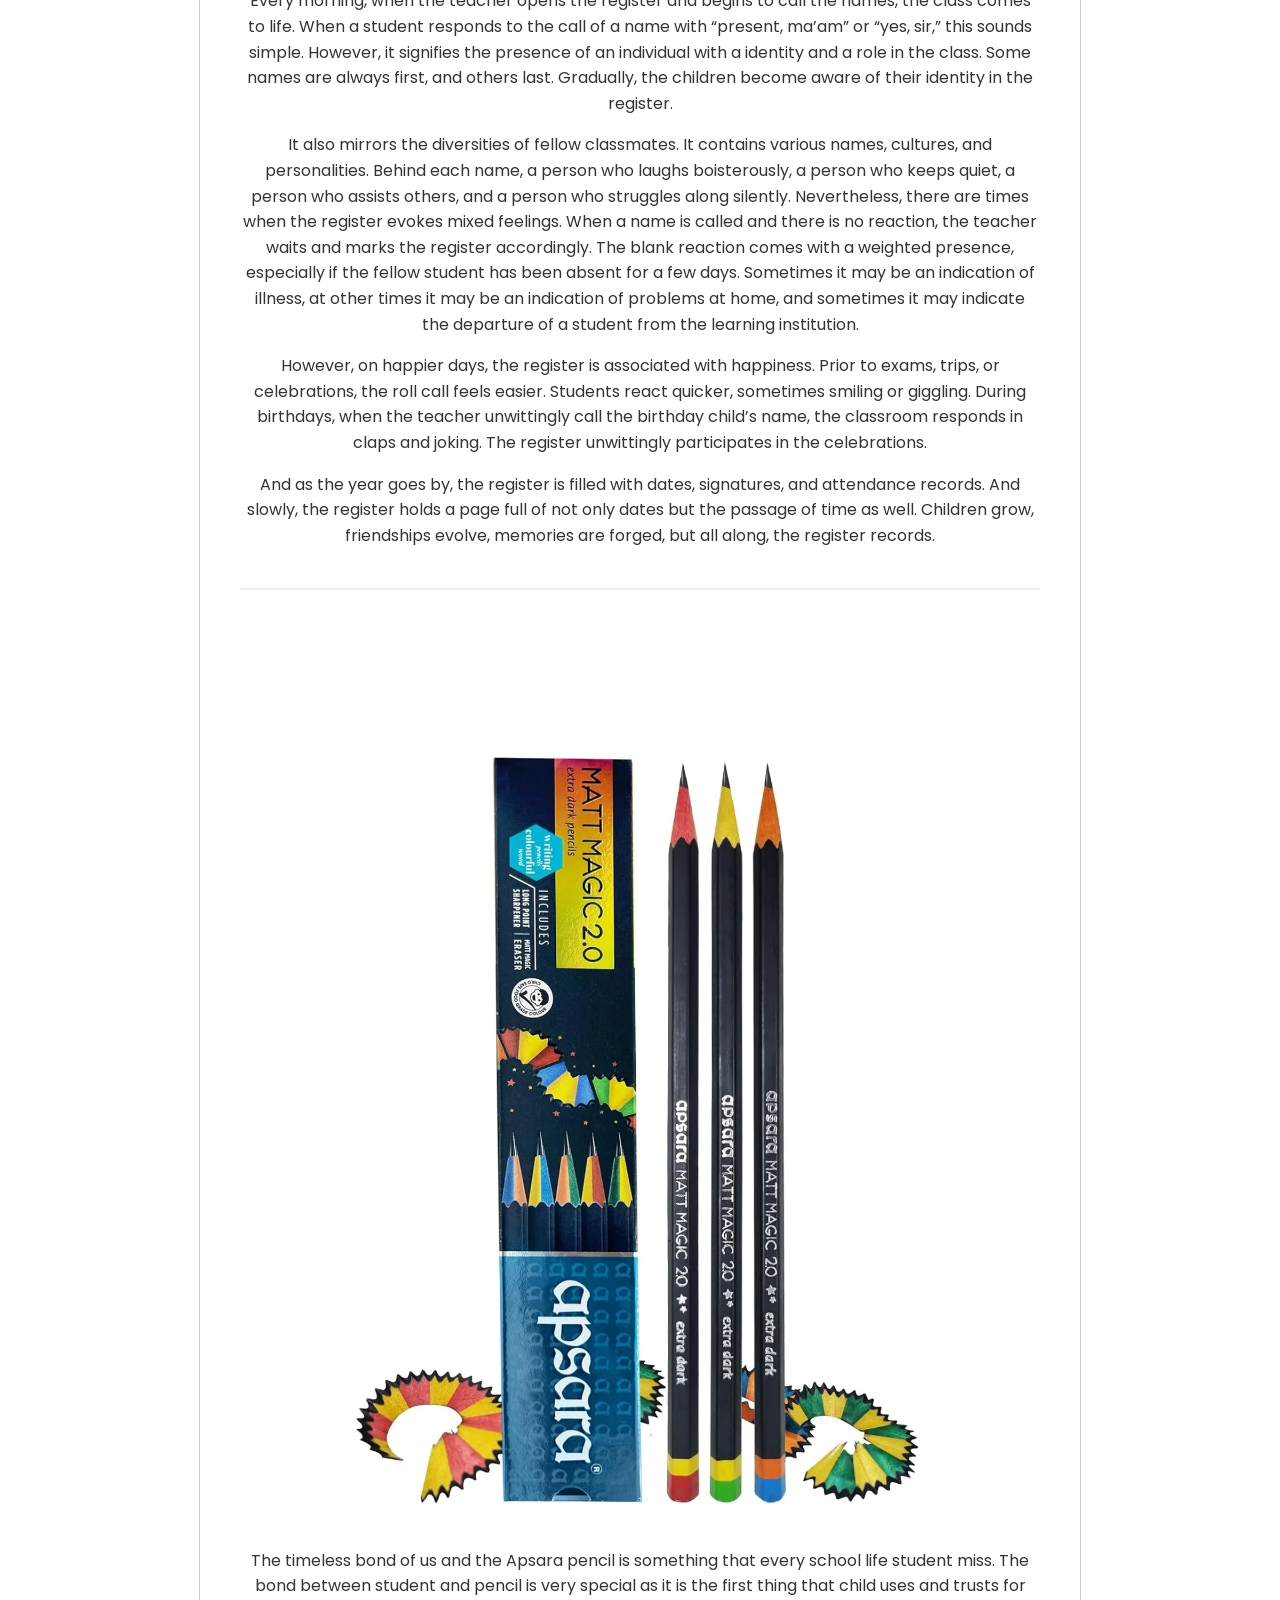
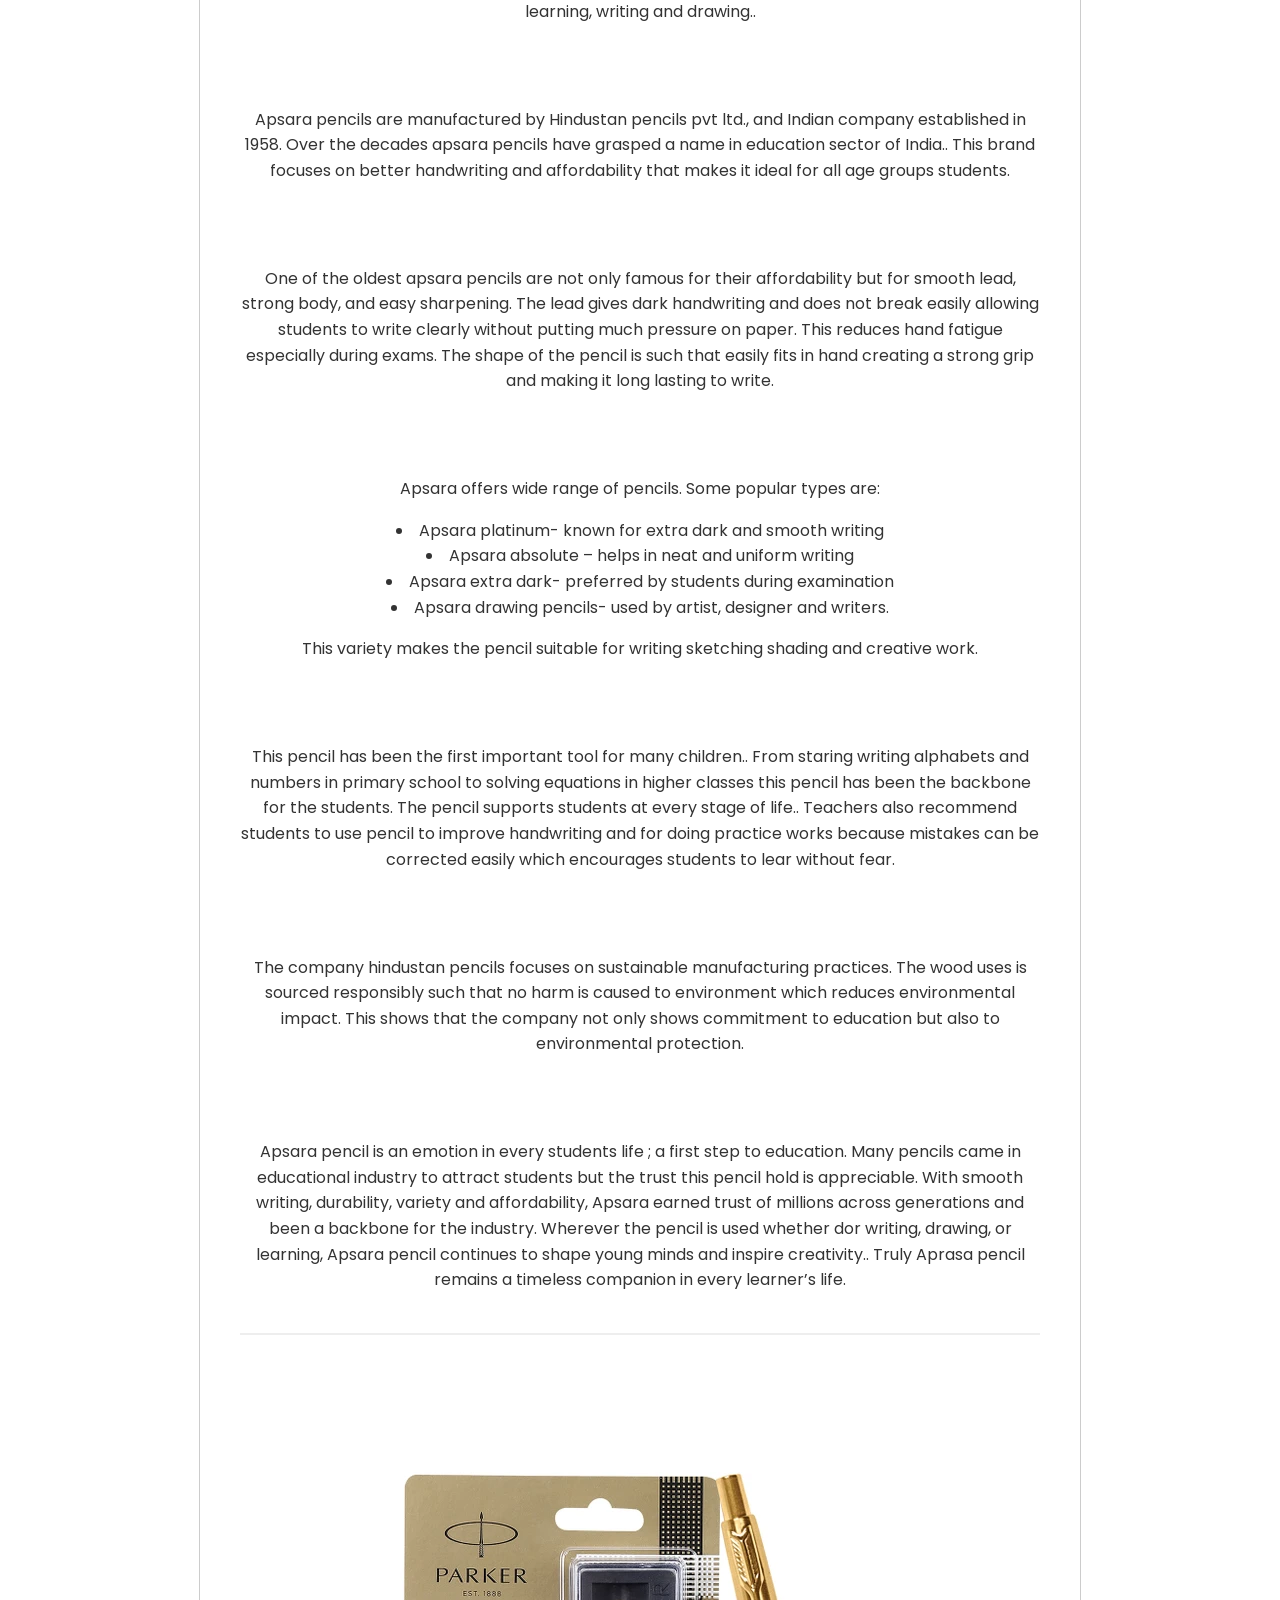
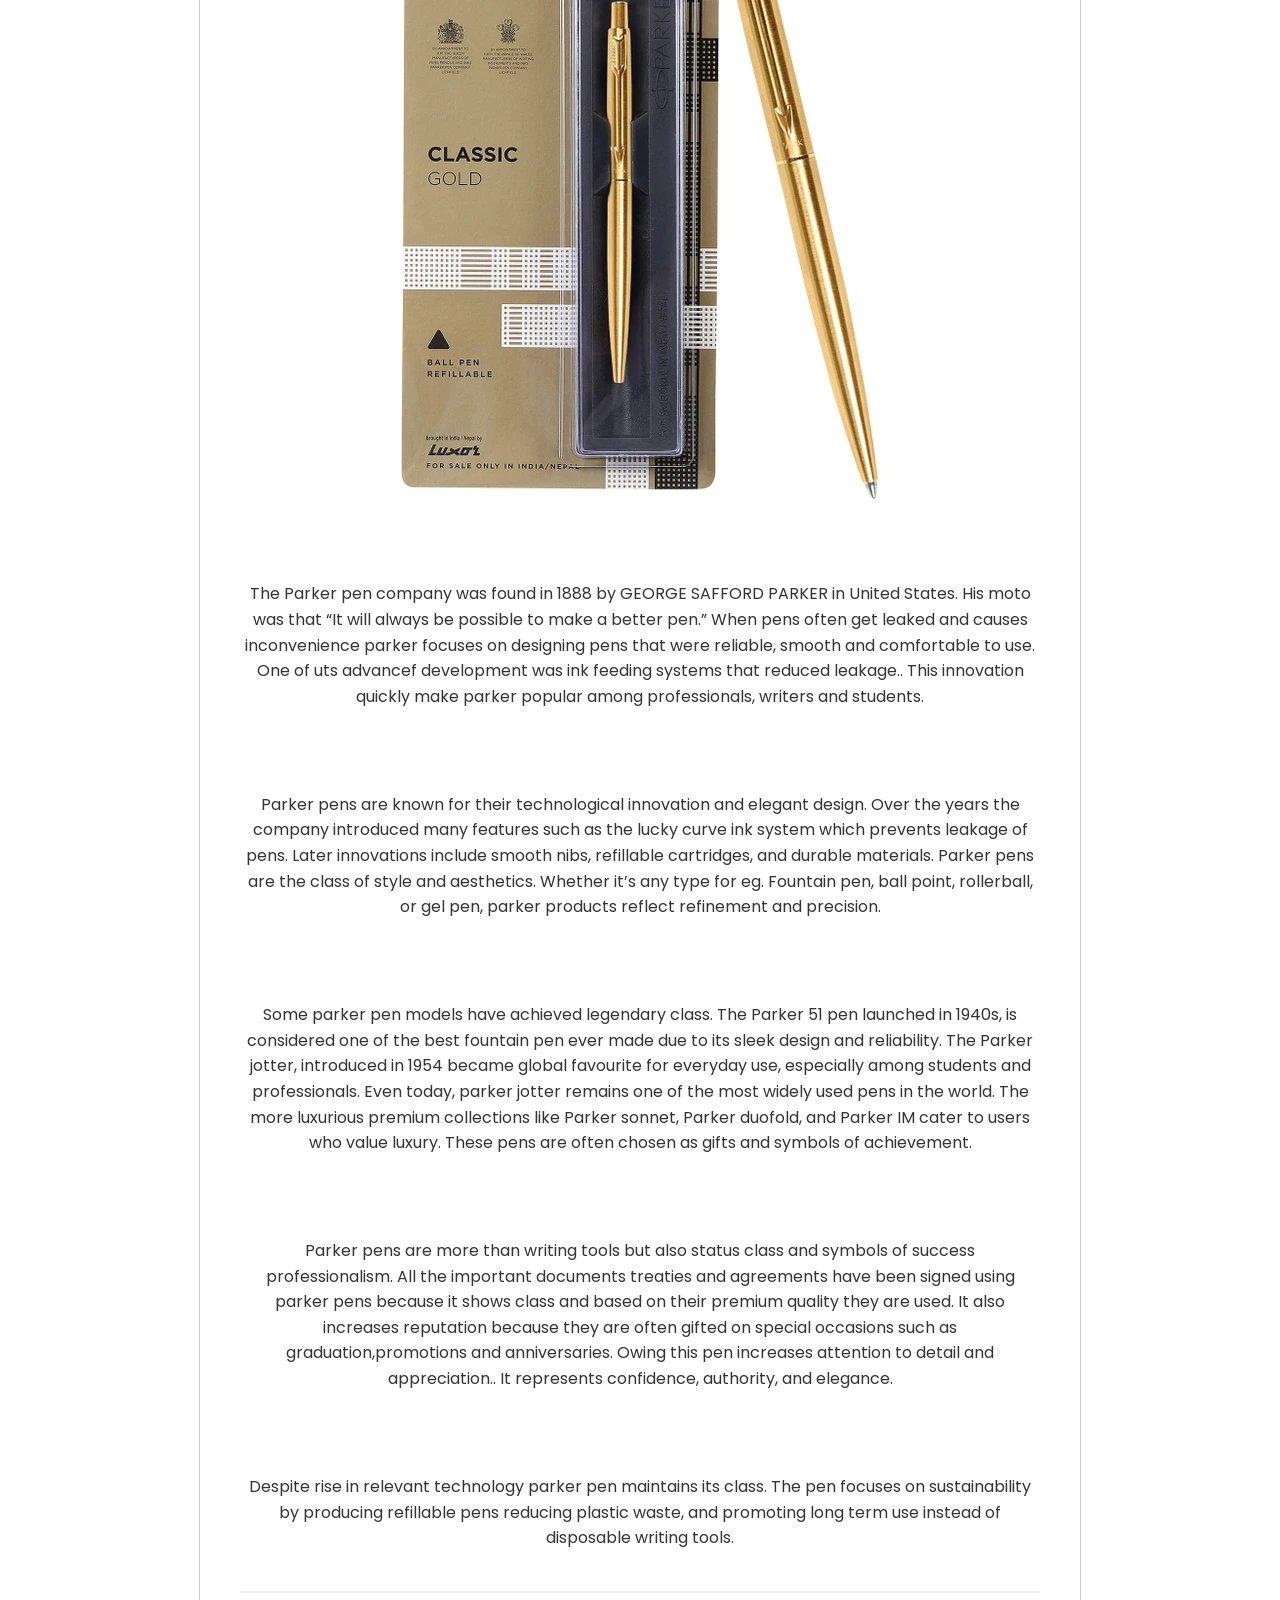
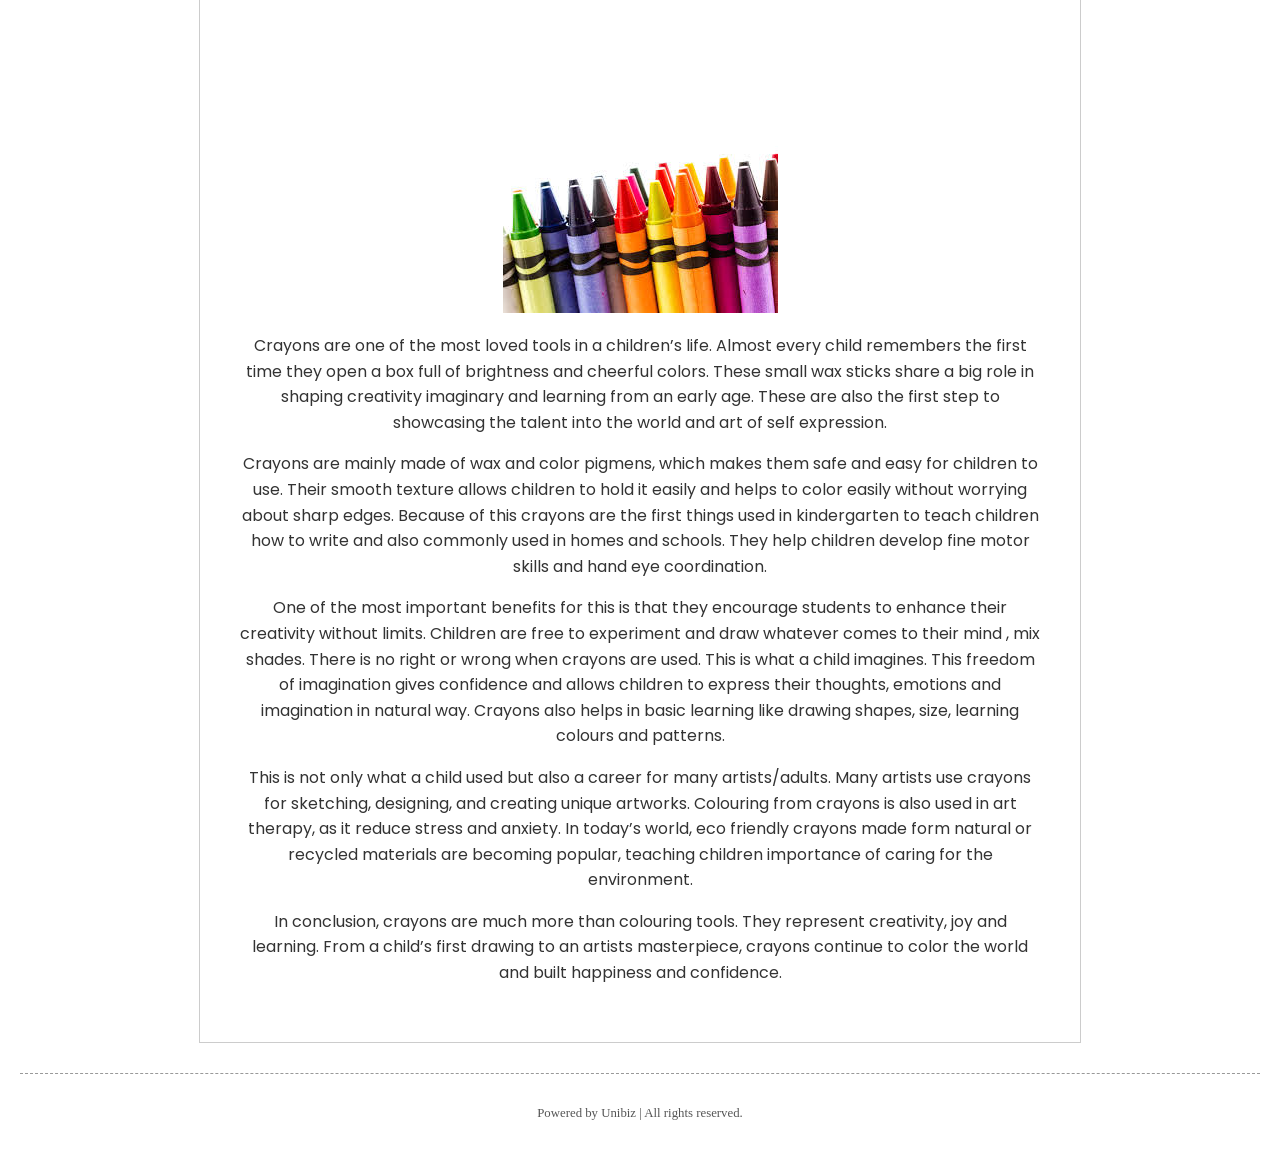
==== commit 7cfe286b: "Update blog.html" ====
--- a/blog.html
+++ b/blog.html
@@ -128,7 +128,7 @@
             <!-- Article 1 -->
             <article>
                 <h2>Camlin Scale</h2>
-                <img src="C:\Users\Dell\OneDrive\Desktop\New folder\images\20260312141741_media__1773304824992.png"
+                <img src="\images\20260312141741_media__1773304824992.png"
                     alt="Camlin Scale">
                 <h3>Measuring more than just lines</h3>
                 <p>In every students bag beside pencil and pen there is a equipment that quietly supports them. SCALE.
@@ -481,4 +481,4 @@
     </div>
 </body>
 
-</html>+</html>
